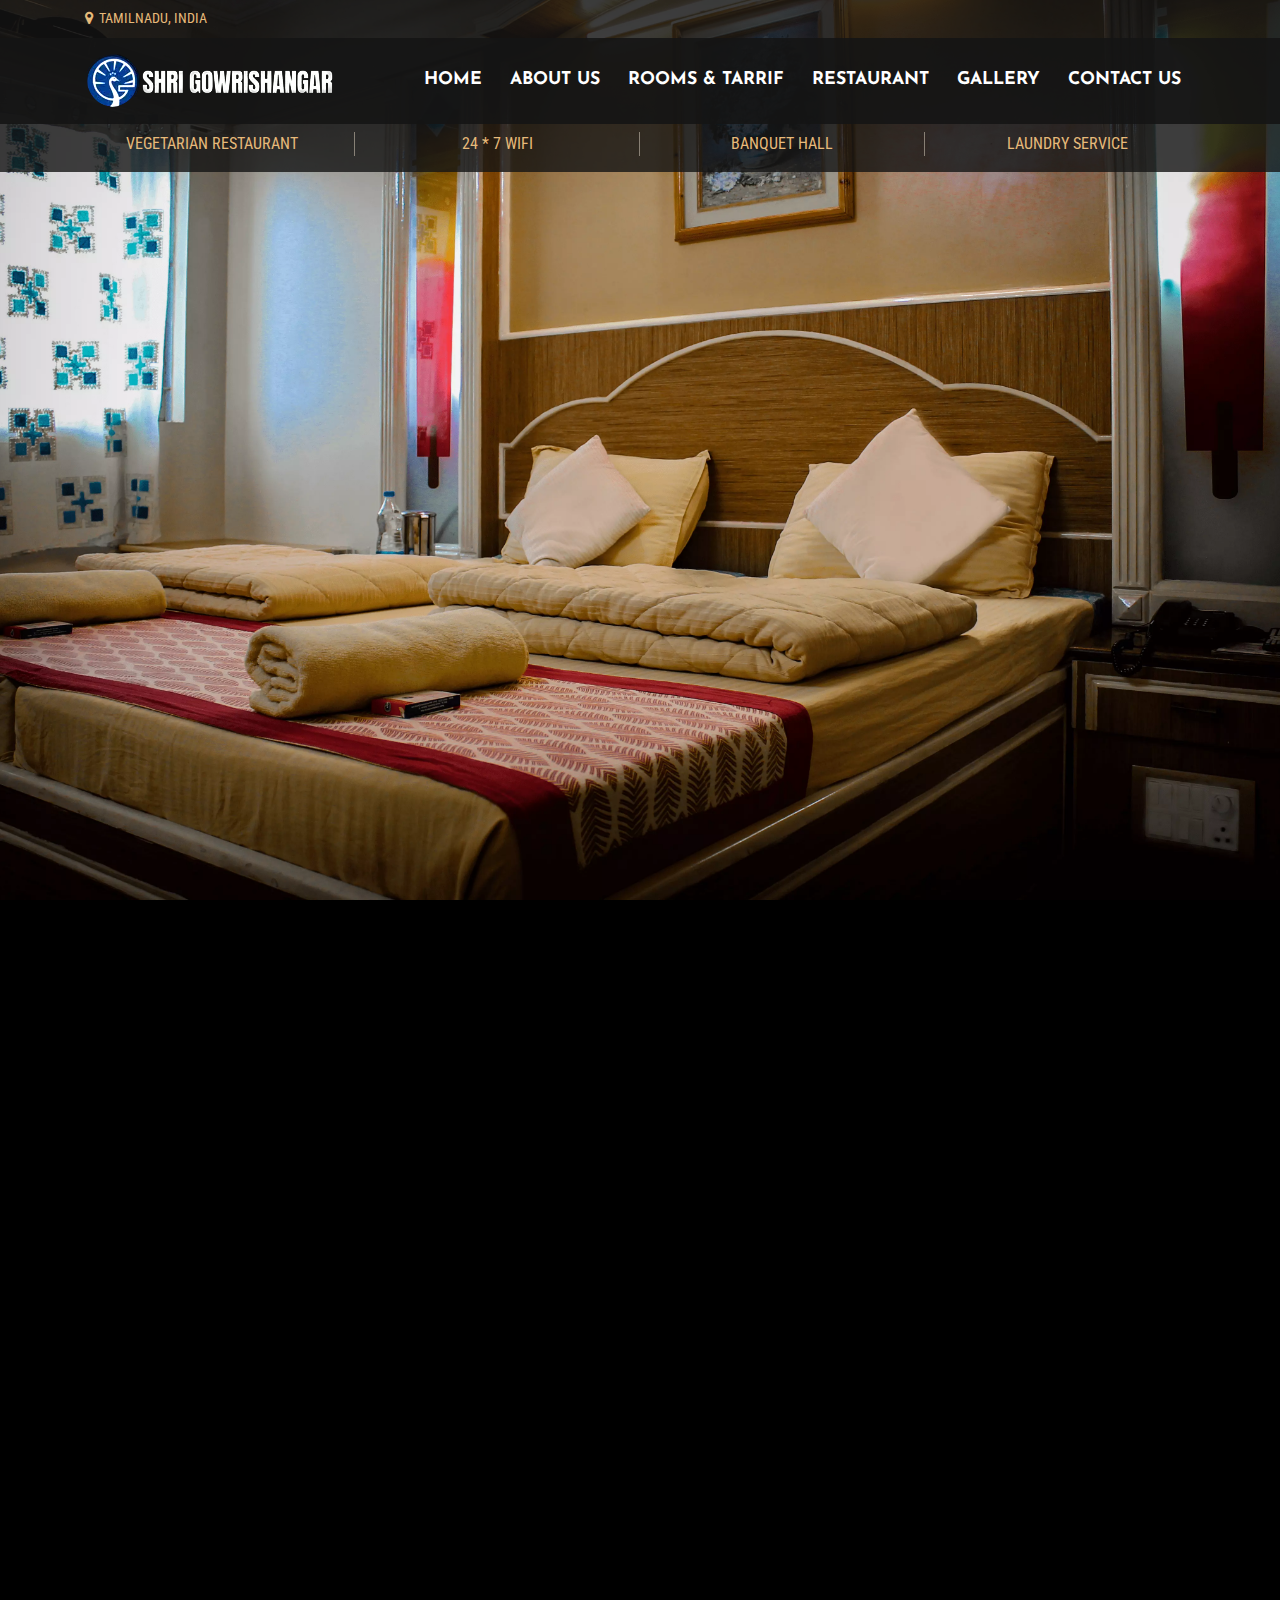
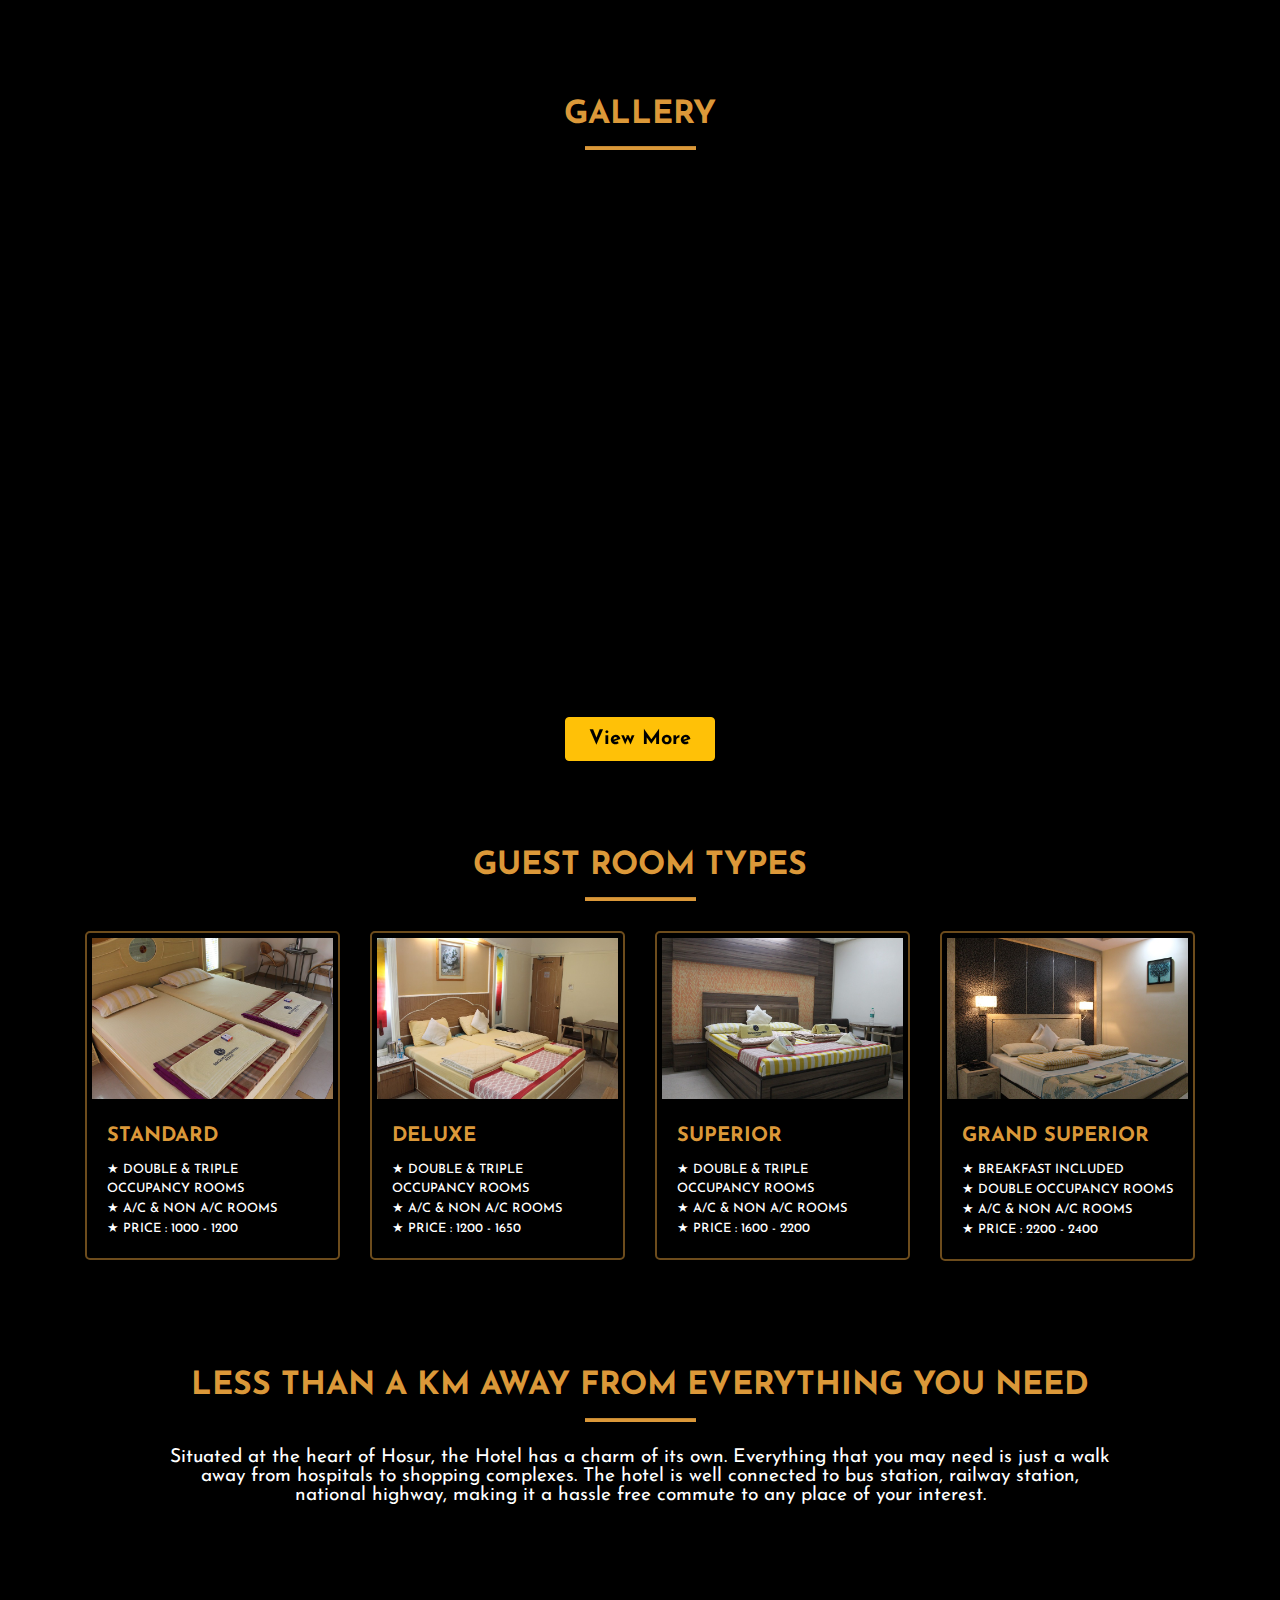
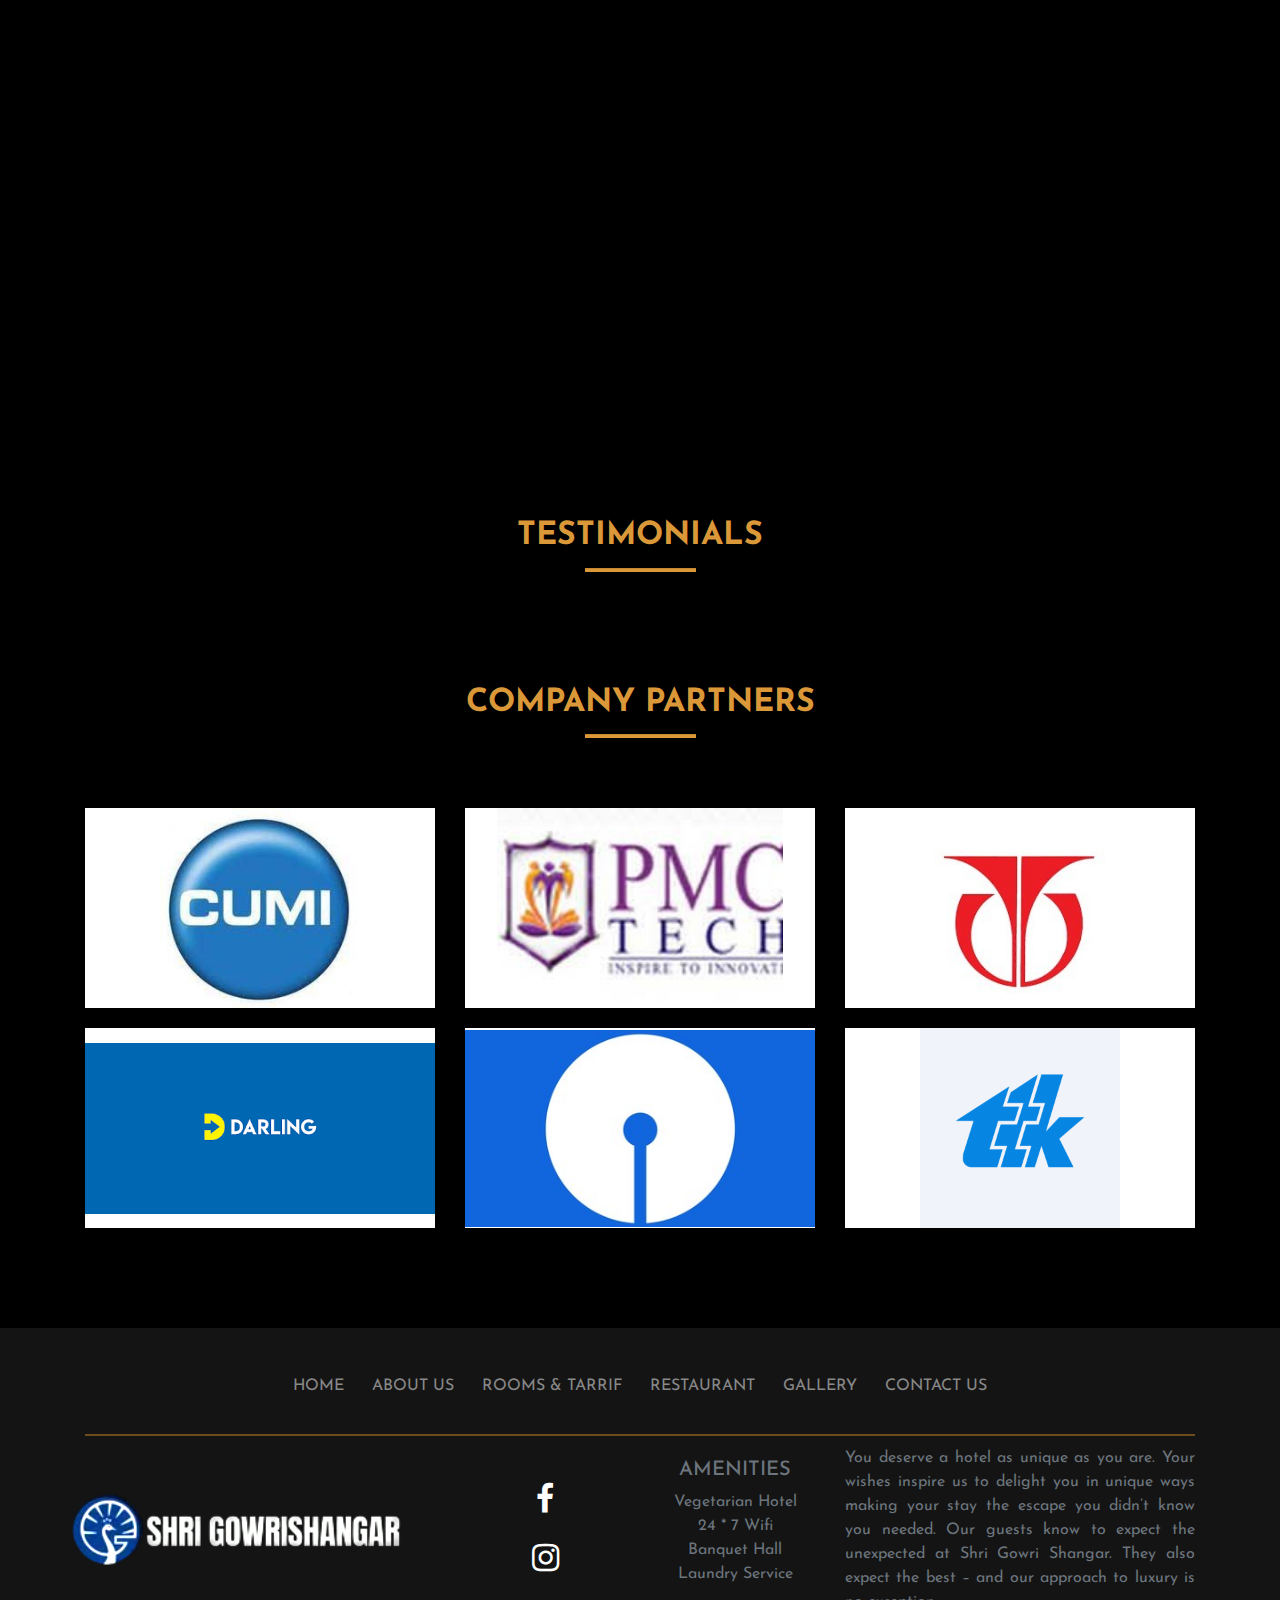
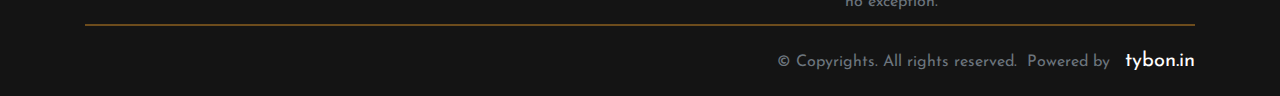
==== index.html @ 888ad671 "first" ====
<!DOCTYPE html>
<html lang="en">

	<head>
		<title>Shri Gowri Shangar Hotels</title>
		<!-- Required meta tags -->
		<meta charset="utf-8">
	    <meta name="viewport" content="width=device-width, initial-scale=1, shrink-to-fit=no">


		<!-- Bootstrap CSS -->
		<link rel="stylesheet" href="https://cdn.jsdelivr.net/npm/bootstrap@4.0.0/dist/css/bootstrap.min.css" integrity="sha384-Gn5384xqQ1aoWXA+058RXPxPg6fy4IWvTNh0E263XmFcJlSAwiGgFAW/dAiS6JXm" crossorigin="anonymous">

		<link rel="preconnect" href="https://fonts.googleapis.com">
		<link rel="preconnect" href="https://fonts.gstatic.com" crossorigin>
		<link href="https://fonts.googleapis.com/css2?family=Josefin+Sans:wght@300&family=Roboto+Condensed:ital,wght@0,300;0,400;1,700&display=swap" rel="stylesheet">

		<link rel="stylesheet" href="https://unpkg.com/swiper/swiper-bundle.min.css"/>

		<!-- External stylesheet reference -->	
		<link rel="stylesheet" href="fa/css/font-awesome.min.css">
		<link rel="stylesheet" type="text/css" href="css/index_styles.css">

		<script src="https://code.jquery.com/jquery-3.6.0.js" integrity="sha256-H+K7U5CnXl1h5ywQfKtSj8PCmoN9aaq30gDh27Xc0jk=" crossorigin="anonymous"></script>
		

		<link rel="stylesheet" href="https://cdnjs.cloudflare.com/ajax/libs/OwlCarousel2/2.3.4/assets/owl.carousel.min.css">
		<link rel="stylesheet" href="https://cdnjs.cloudflare.com/ajax/libs/OwlCarousel2/2.3.4/assets/owl.theme.default.css">
		<script src="https://cdnjs.cloudflare.com/ajax/libs/OwlCarousel2/2.2.1/owl.carousel.js"></script>

		<link href="https://unpkg.com/aos@2.3.1/dist/aos.css" rel="stylesheet">
		<script src="https://unpkg.com/aos@2.3.1/dist/aos.js"></script>


	</head>
	<script src="js/index.js"></script>
	<script> 
		$(document).ready(function () {
		var silder = $(".owl-carousel");
		silder.owlCarousel({
		autoplay: true,
		autoplayTimeout: 8000,
		autoplayHoverPause: false,
		items: 1,
		stagePadding: 20,
		center: true,
		nav: false,
		margin: 50,
		dots: true,
		loop: true,
		responsive: {
		0: { items: 1 },
		480: { items: 2 },
		575: { items: 2 },
		768: { items: 2 },
		991: { items: 3 },
		1200: { items: 4 }
		}
		});
		});
	</script> 
	<!-- onload="gettingJSON(); nav_active('home');" -->
	<body onload="gettingJSON(); nav_active('home');">

		<div class="navbar_div">
			<div class="first_layer_nav">
				<nav class="navbar navbar-dark">
					<div class="container text-uppercase">
						<div class="pull-left">
							<a class=""><i class="fa fa-map-marker" aria-hidden="true"></i>&nbsp;&nbsp;Tamilnadu, India</a>
						</div>
						<div class="pull-right">
							<a id="temp_data" class="temp_navbar"></a>
							<!-- <p id="temp_data">abcd</p> -->
						</div>
					</div>
				</nav>
			</div>	
			<div class="second_layer_nav">
				<nav class="stroke navbar navbar-expand-xl navbar-dark">
					<div class="container text-uppercase">
						<a href="index.html" class="navbar-brand"><img class="logo" src="images/Logo.JPG" alt="Shri Gowri Shangar Hotel"></a>
						<!-- <div class="pull-right">
							<a class="temp_navbar">Temperature Temperature</a>
						</div> -->
						<button class="navbar-toggler" data-toggle="collapse" data-target="#navbarNavDropdown" aria-expanded="false">
				        	<i class="fa fa-bars"></i>
				        </button>
				        <div class="collapse navbar-collapse justify-content-end" id="navbarNavDropdown">
				            <ul class="nav navbar-nav">
				                <li class="nav-item">
				                    <a id="nav1" class="nav-link" href="index.html"> Home </a>
				                </li>
				                <li class="nav-item">
				                    <a id="nav2" class="nav-link" href="about_us.html"> About Us</a>
				                </li>
				                <!-- <li class="nav-item">
				                    <a id="nav3" class="nav-link" href="#"> Rooms & Tarrif</a>
				                </li> -->
								<li class="nav-item dropdown">
									<a id="navbarDropdown" class="nav-link" href="rooms.html"> Rooms & Tarrif</a>
									<!-- <a class="nav-link " href="rooms.html" id="navbarDropdown" role="button" data-toggle="dropdown" aria-haspopup="true" aria-expanded="false">
									Rooms & Tarrif
									</a>
									<div class="dropdown-menu" aria-labelledby="navbarDropdown">
										<a class="dropdown-item" href="#">Standard</a>
										<a class="dropdown-item" href="#">Balcony</a>
										<a class="dropdown-item" href="#">Deluxe</a>
										<a class="dropdown-item" href="#">Superior</a>
										<a class="dropdown-item" href="#">Grand Superior</a>

									</div> -->
								</li>
				                <li class="nav-item">
				                    <a id="nav4" class="nav-link" href="#"> Restaurant </a>
				                </li>
				                <li class="nav-item">
				                    <a id="nav5" class="nav-link" href="gallery.html"> Gallery</a>
				                </li>
				                <li class="nav-item">
				                    <a id="nav6" class="nav-link" href="contact_us.html"> Contact Us</a>
				                </li>
				            </ul>
				        </div>

					</div>
				</nav>
			</div>	


			<div class="third_layer_nav">
				<div class="container text-uppercase">
					<div class="row">
						<div class="sec_nav col-lg-3 col-md-3 col-sm-12 col-xs-12">
							<p style="text-align: center; margin-top: 8px; border-right: 1px solid rgba(165,157,144,.75); "><b>Vegetarian Restaurant</b></p>
						</div>
						<div class="sec_nav col-lg-3 col-md-3 col-sm-12 col-xs-12">
							<p style="text-align: center; margin-top: 8px; border-right: 1px solid rgba(165,157,144,.75); "><b>24 * 7 WIFI</b></p>
						</div>
						<div class="sec_nav col-lg-3 col-md-3 col-sm-12 col-xs-12">
							<p style="text-align: center; margin-top: 8px; border-right: 1px solid rgba(165,157,144,.75); "><b>Banquet Hall</b></p>
						</div>
						<div class="sec_nav col-lg-3 col-md-3 col-sm-12 col-xs-12">
							<p style="text-align: center; margin-top: 8px;"><b>Laundry Service</b></p>
						</div>
					</div>
				</div>
			</div>

		</div>
		<!-- navbar end -->


		<div class="hero-image">
			<!-- Hero image div -->
		</div>

		<div class="section_separator">
			<!-- Just a black separator div -->
		</div>

		<div class="the-place">
			<div class="">
				<div class="row">
					<div class="col-lg-6 col-sm-12 col-md-6 col-xs-12">
						<!-- add image here -->
					</div>
					<div class="col-lg-6 col-sm-12 col-md-6 col-xs-12">
						<div class="background" data-aos="fade-left">
							<div class="text_container">
								<div class="the-place-header">
									<p>THE PERFECT PLACE FOR A PLEASANT STAY</p>
								</div>
								<div class="the-place-sub-header">
									<p>Shri Gowri Shangar Hotels is one of the best known landmarks of Hosur. With over 120 rooms and 30 years of experience, it has played host to thousands of corporate officials and family guests. Bright, clean rooms for reasonable price and good hygiene conditions makes the hotel perfect for a pleasant stay.</p>
									<p>The prime location and its proximity to the industries in and around Hosur, makes the hotel a convenient place for corporate gathering and functions. It also houses a vegetarian restaurant (Vasanth Vihaar) that serves delicious South and north Indian dishes that makes the place one of the favourite gathering destination of Hosur. The hotel has transformed and evolved through time along with Hosur.</p>
								</div>
							</div>
						</div>
					</div>					
				</div>
			</div>
		</div>

		<div class="section_separator">
			<!-- Just a black separator div -->
		</div>

		<div class="container">			
			<div class="the-rooms-header">
				<p>GALLERY</p>
				<hr class="horizontal-line" />
			</div>
		</div>

		<div class="gallery">
			<div class="container">
				<div class="row">
					<div class="col-lg-4 col-md-4 col-sm-12 col-xs-12">
						<img src="images/Compressed/hp_gallery_1.JPG" data-aos="fade-right" class="gallery-images">
					</div>
					<div class="col-lg-4 col-md-4 col-sm-12 col-xs-12">
						<img src="images/Compressed/hp_gallery_3.JPG" data-aos="fade-up" class="gallery-images">
					</div>
					<div class="col-lg-4 col-md-4 col-sm-12 col-xs-12">
						<img src="images/Compressed/hp_gallery_2.JPG" data-aos="fade-left" class="gallery-images">
					</div>
				</div>
				<div class="row">
					<div class="col-lg-4 col-md-4 col-sm-12 col-xs-12">
						<img src="images/Compressed/hp_gallery_5.JPG" data-aos="fade-right" class="gallery-images">
					</div>
					<div class="col-lg-4 col-md-4 col-sm-12 col-xs-12">
						<img src="images/Compressed/hp_gallery_6.JPG" data-aos="fade-up" class="gallery-images">
					</div>
					<div class="col-lg-4 col-md-4 col-sm-12 col-xs-12">
						<img src="images/Compressed/hp_gallery_4.JPG" data-aos="fade-left" class="gallery-images">
					</div>
				</div>
				<div class="row">
					<a  class="gallery_button" href="gallery.html"> 
						<span class="btn btn-warning gallery_more">
							View More
						</span>
					</a>
					<!-- <button class="btn gallery_more">View More</button> -->
				</div>
			</div>	
		</div>

		<div class="section_separator">
			<!-- Just a black separator div -->
		</div>

		<div class="container">			
			<div class="the-rooms-header">
				<p>GUEST ROOM TYPES</p>
				<hr class="horizontal-line" />
			</div>
		</div>

		<div class="rooms">
			<div class="container">
				<div class="row">
					<div class="col-gl-3 col-md-3 col-sm-12 col-xs-12">
						<a href="rooms.html" class="anchor-text-decoration">
						<div class="card room_types" style="width: 100%">
						  <img class="card-img-top" src="images/Compressed/standard_thumbnail.JPG" alt="Card image cap">
						  <div class="card-body">
						    <h5 class="card-title">STANDARD</h5>
						    <p class="card-text" style="margin-top: 10px;">★ DOUBLE & TRIPLE OCCUPANCY ROOMS</p>
						    <p class="card-text">★ A/C & NON A/C ROOMS</p>
						    <p class="card-text">★ PRICE : 1000 - 1200</p>
						  </div>
						</div></a>						
					</div>
					<div class="col-gl-3 col-md-3 col-sm-12 col-xs-12">
						<a href="rooms.html" class="anchor-text-decoration">
						<div class="card room_types" style="width: 100%">
						  <img class="card-img-top" src="images/Compressed/deluxe_thumbnail.JPG" alt="Card image cap">
						  <div class="card-body">
						    <h5 class="card-title">DELUXE</h5>
						    <p class="card-text" style="margin-top: 10px;">★ DOUBLE & TRIPLE OCCUPANCY ROOMS</p>
						    <p class="card-text">★ A/C & NON A/C ROOMS</p>
						    <p class="card-text">★ PRICE : 1200 - 1650</p>
						  </div>
						</div></a>						
					</div>
					<div class="col-gl-3 col-md-3 col-sm-12 col-xs-12">
						<a href="rooms.html" class="anchor-text-decoration">
						<div class="card room_types" style="width: 100%">
						  <img class="card-img-top" src="images/Compressed/superior_thumbnail.JPG" alt="Card image cap">
						  <div class="card-body">
						    <h5 class="card-title">SUPERIOR</h5>
						    <p class="card-text" style="margin-top: 10px;">★ DOUBLE & TRIPLE OCCUPANCY ROOMS</p>
						    <p class="card-text">★ A/C & NON A/C ROOMS</p>
						    <p class="card-text">★ PRICE : 1600 - 2200</p>
						  </div>
						</div></a>
					</div>
					<div class="col-gl-3 col-md-3 col-sm-12 col-xs-12">
						<a href="rooms.html" class="anchor-text-decoration">							
							<div class="card room_types" style="width: 100%">
							  <img class="card-img-top" src="images/Compressed/grand_superior_thumbnail.JPG" alt="Card image cap">
							  <div class="card-body">
							    <h5 class="card-title">GRAND SUPERIOR</h5>
							    <p class="card-text" style="margin-top: 10px;">★ BREAKFAST INCLUDED</p>
							    <p class="card-text">★ DOUBLE OCCUPANCY ROOMS</p>
							    <p class="card-text">★ A/C & NON A/C ROOMS</p>
							    <p class="card-text">★ PRICE : 2200 - 2400</p>
							  </div>
							</div>
						</a>
					</div>
				</div>
			</div>
		</div>

		<div class="section_separator">
			<!-- Just a black separator div -->
		</div>

		<div class="container">			
			<div class="the-rooms-header">
				<p>LESS THAN A KM AWAY FROM EVERYTHING YOU NEED</p>
				<hr class="horizontal-line" />
			</div>

			<div class="row">				
				<div class="the-you-need-sub-header">
					<p>Situated at the heart of Hosur, the Hotel has a charm of its own. Everything that you may need is just a walk away from hospitals to shopping complexes. The hotel is well connected to bus station, railway station, national highway, making it a hassle free commute to any place of your interest.</p>
				</div>
			</div>

			<div class="row">
				<iframe src="https://www.google.com/maps/embed?pb=!1m14!1m8!1m3!1d31133.201475004033!2d77.82893!3d12.736229!3m2!1i1024!2i768!4f13.1!3m3!1m2!1s0x0%3A0x9aae9ef255f55f93!2sShri%20Gowri%20Shangar%20Hotels!5e0!3m2!1sen!2sin!4v1648164193966!5m2!1sen!2sin" height="500" style="border:0;" allowfullscreen="" loading="lazy" referrerpolicy="no-referrer-when-downgrade" class="maps-embed"></iframe>
			</div>
		</div>

		<div class="section_separator">
			<!-- Just a black separator div -->
		</div>

		<div class="container" style="margin-top: 50px;">			
			<div class="the-rooms-header">
				<p>TESTIMONIALS</p>
				<hr class="horizontal-line" />
			</div>

			<div class="owl-carousel owl-theme mt-5">
				<div class="owl-item">
					<div class="card">
						<!-- <div class="img-card"> <img src="https://images.pexels.com/photos/1222271/pexels-photo-1222271.jpeg?auto=compress&cs=tinysrgb&dpr=1&w=500" alt=""> </div> -->
						<div class="testimonial mt-4 mb-2">Amazing food. Very good service. Very affordable price.</div>
						<div class="name">★★★★★<br><span class="testimonials_date">Sept 4, 2021</span><br>AJAY SHANKAR</div>
					</div>
				</div>
				<div class="owl-item">
					<div class="card">
						<!-- <div class="img-card"> <img src="https://images.pexels.com/photos/1024311/pexels-photo-1024311.jpeg?auto=compress&cs=tinysrgb&dpr=3&h=750&w=1260" alt=""> </div> -->
						<div class="testimonial mt-4 mb-2">Very good Atmosphere and good quality food, good hospitality and nice staffs.</div>
						<div class="name">★★★★★<br><span class="testimonials_date">Jan 2, 2021</span><br>LOKESH PRABHU</div>
					</div>
				</div>
				<div class="owl-item">
					<div class="card">
						<!-- <div class="img-card"> <img src="https://images.pexels.com/photos/1036622/pexels-photo-1036622.jpeg?auto=compress&cs=tinysrgb&dpr=1&w=500" alt=""> </div> -->
						<div class="testimonial mt-4 mb-2"> Best place to stay in Hosur. Top class service by the staffs. highly recommend for travellers. </div>
						<div class="name">★★★★<br><span class="testimonials_date">Feb 14, 2022</span><br>VISHNU VARTHAN</div>
					</div>
				</div>
				<div class="owl-item">
					<div class="card">
						<!-- <div class="img-card"> <img src="https://images.pexels.com/photos/1212984/pexels-photo-1212984.jpeg?auto=compress&cs=tinysrgb&dpr=1&w=500" alt=""> </div> -->
						<div class="testimonial mt-4 mb-2"> We had a 3 night stay to Hosur, and were very satisfied with every aspect of the hotel. </div>
						<div class="name">★★★★★<br><span class="testimonials_date">Sept 4, 2021</span><br>JOHN ABINESH</div>
					</div>
				</div>
				<div class="owl-item">
					<div class="card">
						<!-- <div class="img-card"> <img src="https://images.pexels.com/photos/1832959/pexels-photo-1832959.jpeg?auto=compress&cs=tinysrgb&dpr=1&w=500" alt=""> </div> -->
						<div class="testimonial mt-4 mb-2"> Clean and Spacious. Tasty Vegetarian Food. </div>
						<div class="name">★★★★★<br><span class="testimonials_date">May 7, 2021</span><br>JITHENDRA PRASAD</div>
					</div>
				</div>
				<div class="owl-item">
					<div class="card">
						<!-- <div class="img-card"> <img src="https://images.pexels.com/photos/718261/pexels-photo-718261.jpeg?auto=compress&cs=tinysrgb&dpr=2&h=650&w=940" alt=""> </div> -->
						<div class="testimonial mt-4 mb-2"> Excellent ambience and friendly staff. The rooms were well maintained. </div>
						<div class="name">★★★★★<br><span class="testimonials_date">March 15, 2022</span><br>JOHN VICTOR DAS</div>
					</div>
				</div>
			</div>
	
		</div>

		<div class="section_separator">
			<!-- Just a black separator div -->
		</div>

		<div class="container" style="margin-top: 50px;">			
			<div class="the-rooms-header">
				<p>COMPANY PARTNERS</p>
				<hr class="horizontal-line" />
			</div>

			<div class="swiper mySwiper">
				<div class="swiper-wrapper">
					<div class="swiper-slide row">
						<div class="swiper-slide-1"><img src="images/Compressed/LOGOS/cumi.jpeg" class="logo-images"></div>
						<div class="swiper-slide-1"><img src="images/Compressed/LOGOS/darling.png" class="logo-images"></div>
					</div>
					<div class="swiper-slide row">
						<div class="swiper-slide-1"><img src="images/Compressed/LOGOS/pmctech.jpeg" class="logo-images"></div>
						<div class="swiper-slide-1"><img src="images/Compressed/LOGOS/SBI-emblem.jpg" class="logo-images"></div>		
					</div>
					<div class="swiper-slide row">
						<div class="swiper-slide-1"><img src="images/Compressed/LOGOS/titan.jpeg" class="logo-images"></div>
						<div class="swiper-slide-1"><img src="images/Compressed/LOGOS/ttk.png" class="logo-images"></div>
					</div>
					<div class="swiper-slide row">
						<div class="swiper-slide-1"><img src="images/Compressed/LOGOS/inel.png" class="logo-images"></div>
						<div class="swiper-slide-1"><img src="images/Compressed/LOGOS/supreme.jpg" class="logo-images"></div>
					</div>
					<div class="swiper-slide row">
						<div class="swiper-slide-1"><img src="images/Compressed/LOGOS/tvs.jpg" class="logo-images"></div>
						<div class="swiper-slide-1"><img src="images/Compressed/LOGOS/tvsscl.jpg" class="logo-images"></div>
					</div>
				</div>
				<!-- <div class="swiper-pagination"></div> -->
			</div>
		</div>

		<div class="section_separator">
			<!-- Just a black separator div -->
		</div>

		<div class="footer">
			<div class="footer_layer_nav">
				<nav class="stroke navbar navbar-expand-lg navbar-dark">
					<div class="container text-uppercase">
				        <div style="margin: auto;">
				            <ul class="nav navbar-nav">
				                <li class="nav-item">
				                    <a id="footer1" class="nav-link" href="index.html"> Home </a>
				                </li>
				                <li class="nav-item">
				                    <a id="footer2" class="nav-link" href="about_us.html"> About Us</a>
				                </li>
				                <li class="nav-item">
				                    <a id="footer3" class="nav-link" href="rooms.html">Rooms & Tarrif</a>
				                </li>
				                <li class="nav-item">
				                    <a id="footer4" class="nav-link" href="#"> Restaurant </a>
				                </li>
				                <li class="nav-item">
				                    <a id="footer5" class="nav-link" href="gallery.html"> Gallery</a>
				                </li>
				                <li class="nav-item">
				                    <a id="footer6" class="nav-link" href="contact_us.html"> Contact Us</a>
				                </li>
				            </ul>
				        </div>

					</div>
				</nav>
			</div>
			<!-- style="border: 1px solid yellow;" -->
			<div class="container">
				<hr style="margin: 0px; width: 100%; border-top: 2px solid #6d4c1c;">
				<div class="row" style="margin-bottom:10px; margin-top:10px; text-align: center;">
					<div style="padding:0px; margin: auto;" class="col-lg-4 col-md-12 col-sm-12 col-xs-12">
						<a href="index.html" class="navbar-brand"><img class="footer_logo" src="images/Logo.JPG" alt="Shri Gowri Shangar Hotel"></a>
					</div>
					<div style="margin: auto;" class="col-lg-2 col-md-12 col-sm-12 col-xs-12">
						<div class="social_media_icons row">
							<div class="text-center col-lg-12 col-md-12 col-sm-12 col-xs-12">
								<a href="#" class="fa fa-facebook fa-2x"></a>
							</div>
						</div>
						<br>
						<div class="social_media_icons row">
							<div class="text-center col-lg-12 col-md-12 col-sm-12 col-xs-12">
								<a href="#" class="fa fa-instagram fa-2x"></a>
							</div>
						</div>
					</div>
					<div style="margin: auto;" class="col-lg-2 col-md-12 col-sm-12 col-xs-12">
						<!-- Links -->
				        <h5 class="text-muted text-uppercase">Amenities</h5>
				        <ul class="list-unstyled">
				          <li>
				            <p style="margin: auto;" class="text-muted">Vegetarian Hotel</p>
				          </li>
				          <li>
				            <p style="margin: auto;" class="text-muted">24 * 7 Wifi</p>
				          </li>
				          <li>
				            <p style="margin: auto;" class="text-muted">Banquet Hall</p>
				          </li>
				          <li>
				            <p style="margin: auto;" class="text-muted">Laundry Service</p>
				          </li>
				        </ul>
					</div>
					<div style="text-align: justify;" class="col-lg-4 col-md-12 col-sm-12 col-xs-12">
						<!-- <h5 class="text-uppercase text-muted font-weight-bold">Footer text 1</h5> -->
						<p style="margin: auto;" class="text-muted">You deserve a hotel as unique as you are. Your wishes inspire us to delight you in unique ways making your stay the escape you didn’t know you needed. Our guests know to expect the unexpected at Shri Gowri Shangar. They also expect the best – and our approach to luxury is no exception.</p>
					</div>
				</div>
				<hr style="margin-top:10px; margin-bottom:10px; width: 100%; border-top: 2px solid #6d4c1c;">
				<div class="row">
					<div class="text-center col-lg-2 col-md-2 col-sm-12 col-xs-12">
					</div>
					<div class="text-center col-lg-4 col-md-4 col-sm-12 col-xs-12">

					</div>
					<div class="text-right col-lg-6 col-md-6 col-sm-12 col-xs-12">
						<p style="margin-left: auto; margin-right: auto; margin-top: 10px; margin-bottom: 10px;" class="medium text-muted">&copy; Copyrights. All rights reserved.&nbsp;&nbsp;Powered by&nbsp;&nbsp;&nbsp;<a class="tybon" target="_blank" href="https://www.tybon.in">tybon.in</a></p>
					</div>
				</div>	
			</div>
		</div>

		 <!-- Optional JavaScript -->
	    <!-- jQuery first, then Popper.js, then Bootstrap JS -->
<!-- 	    <script src="https://code.jquery.com/jquery-3.2.1.slim.min.js" integrity="sha384-KJ3o2DKtIkvYIK3UENzmM7KCkRr/rE9/Qpg6aAZGJwFDMVNA/GpGFF93hXpG5KkN" crossorigin="anonymous"></script> -->
		<script src="https://unpkg.com/swiper/swiper-bundle.min.js"></script>
		<script>
	      var swiper = new Swiper(".mySwiper", {
	        slidesPerView: 3,
	        spaceBetween: 30,
			loop: true,
        	loopFillGroupWithBlank: true,
	        autoplay: {
	          delay: 2500,
	          disableOnInteraction: false,
	        },
	        pagination: {
	          el: ".swiper-pagination",
	          clickable: true,
	        },
	      });
	    </script>
	    <script src="https://cdn.jsdelivr.net/npm/popper.js@1.12.9/dist/umd/popper.min.js" integrity="sha384-ApNbgh9B+Y1QKtv3Rn7W3mgPxhU9K/ScQsAP7hUibX39j7fakFPskvXusvfa0b4Q" crossorigin="anonymous"></script>
	    <script src="https://cdn.jsdelivr.net/npm/bootstrap@4.0.0/dist/js/bootstrap.min.js" integrity="sha384-JZR6Spejh4U02d8jOt6vLEHfe/JQGiRRSQQxSfFWpi1MquVdAyjUar5+76PVCmYl" crossorigin="anonymous"></script>
		<script src="https://unpkg.com/aos@2.3.1/dist/aos.js"></script>
		<script>
			AOS.init();
		  </script>
	</body>

</html>
---- css/index_styles.css ----
@import url('https://fonts.googleapis.com/css2?family=Josefin+Sans:wght@500;700&display=swap');
body, html 
{
  font-family: 'Josefin Sans', sans-serif;
  background-color: black;
  width:100%;
  overflow-x:hidden;
}


/* The hero image */
.hero-image 
{
  /* Use "linear-gradient" to add a darken background effect to the image (photographer.jpg). This will make the text easier to read */
  /*background-image: linear-gradient(rgba(0, 0, 0, 0.5), rgba(0, 0, 0, 0.5)), url("images/Hero.jpg");*/
  background-image: url("images/Hero.jpg");

  /* Set a specific height */
  height: 100vh;

  /* Position and center the image to scale nicely on all screens */
  background-position: center;
  background-repeat: no-repeat;
  background-size: cover;
  position: relative;
}



.sec_nav
{
  padding: 0px !important;
  border-left: 0px !important;
  border-right: 0px !important;
}

.navbar_div
{
  position: absolute;
  /* overflow: hidden; */
  z-index: 1;

  width: 100%;
}

.second_layer_nav.navbar
{
  padding: 0px;
}

.first_layer_nav
{
    font-family: 'Roboto Condensed', sans-serif;
    font-weight: 400;
    text-transform: none;
    font-size: 0.9rem;

    /*color: rgba(165,157,144,.75) !important;*/
    color: #e7ba7a !important;
    background-color: rgba(20,20,20,.8) !important;
}

.second_layer_nav
{
    font-family: 'Josefin Sans', sans-serif;
    font-weight: 700;
    text-transform: none;
    font-size: 1.1rem;

    color: white !important;
    background-color: rgba(20,20,20,.98) !important;
}

.second_layer_nav .nav-link
{
  color: white !important;
}

.second_layer_nav .dropdown-item, .dropdown-menu
{
  background-color: black;
  color: white;
}


img.logo {
   filter: brightness(120%);
}

/* stroke */
nav.stroke ul li a
{
  position: relative;
}

nav.stroke ul li a:after
{
  position: absolute;
  /*bottom: 0;*/
  top: 0;
  left: 0;
  right: 0;
  margin: auto;
  width: 0%;
  content: '.';
  color: transparent;
  /*#AD854D*/
  background: #db9839;
  height: 3px;
}

nav.stroke ul li a:hover:after
{
  width: 100%;
}

nav.stroke ul li a:hover
{
    color: #db9839 !important;
}

nav.stroke ul li
{
  margin-left: 6px;
  margin-right: 6px;
}


nav.stroke ul li a.active_nav_link
{
    color: #db9839 !important;
}

nav.stroke ul li a.active_nav_link:after
{
  position: absolute;
  /*bottom: 0;*/  
  top: 0;
  left: 0;
  right: 0;
  margin: auto;
  width: 0%;
  content: '.';
  color: transparent;
  /*#AD854D*/
  background: #db9839;
  height: 3px;
}

nav.stroke ul li a.active_nav_link:after
{
  width: 100%;
}


.third_layer_nav
{
    font-family: 'Roboto Condensed', sans-serif;
    font-weight: 300;
    text-transform: none;
    font-size: 1rem;

    /*color: rgba(165,157,144,.75) !important;*/
    color: #e7ba7a !important;
    background-color: rgba(20,20,20,.8) !important;

    padding: 0px;
    width: 100%;
}


.footer
{
  color: white !important;
  background-color: rgba(20,20,20,.98) !important;
  padding: 10px;
}

.footer_layer_nav
{ 
    font-family: 'Josefin Sans', sans-serif;
    font-weight: 400;
    text-transform: none;
    font-size: 1rem;

    padding-top: 20px; 
    padding-bottom: 20px;  

}


img.footer_logo
{
  filter: brightness(120%);
  height: 80px;
  padding: 0px;
}


.tybon
{
  color: white   !important;
  background-color: transparent;
  text-decoration: none;

  font-size: 20px;
  font-weight: 400;

  margin: auto;
}

/* ul{
  position: fixed !important;
  right: 0;
  left: auto;
  z-index: 999999;
} */


 .tybon:hover
 {
  color: #db9839 !important;
  text-decoration: none;
 }


.fa-facebook, .fa-instagram

{
  color: white !important;
}

.fa-facebook:hover, .fa-instagram:hover 
 {
  color: #db9839 !important;
  text-decoration: none;
 }



/* The hero image */
.hero-image 
{
  /* Use "linear-gradient" to add a darken background effect to the image (photographer.jpg). This will make the text easier to read */
  /*background-image: linear-gradient(rgba(0, 0, 0, 0.5), rgba(0, 0, 0, 0.5)), url("images/Hero.jpg");*/
  background-image: url("images/Hero.jpg");

  /* Set a specific height */
  height: 100vh;

  /* Position and center the image to scale nicely on all screens */
  background-position: center;
  background-repeat: no-repeat;
  background-size: cover;
  position: relative;
}



.centering {
  text-align: center;
}


.section_separator
{
  height: 50px;
  background-color: black;
}


/*styling for the place starts here*/

.the-place {
  background-image: url("images/elevation.jpg"); 
  background-repeat: no-repeat;
  background-position: center;
  background-size: cover;
  position: relative;
  height: 700px;
  max-width: 100%;
}

@media screen and (min-width: 769px) {

  .background
{
  height: 1px;
  width: 500px;
  margin-top: 100px;
  margin-left: 150px;
}

.text_container
{
  padding: 20px;
  background-color: rgba(0, 0, 0, 0.1);
  border-radius: 5px;
  backdrop-filter: blur(5px);
}

  .the-place-header {
    font-size: 2rem;
    line-height: 0.95;
    margin-top: 10px;
    color: white;
    font-family: 'Josefin Sans', sans-serif;
    font-weight: 700;
    text-shadow: 1px 1px black;
  }

  .the-place-sub-header {
    font-family: 'Josefin Sans', sans-serif;
    font-weight: 400;
    color: white; 
    font-size: 1.2rem;
    line-height: 1.2;  
    text-shadow: 1px 1px black;
  }
}
@media screen and (max-width: 768px) {

  .background
{
  margin: auto;
  height: 1px;
  width: 90%;
}

.text_container
{
  padding: 20px;
  background-color: rgba(0, 0, 0, 0.1);
  border-radius: 5px;
  backdrop-filter: blur(5px);
}

  .the-place-header {
    font-size: 2rem;
    line-height: 0.95;
    margin-top: 10px;
    color: white;
    font-family: 'Josefin Sans', sans-serif;
    font-weight: 700;
    text-shadow: 1px 1px black;
  }

  .the-place-sub-header {
    font-family: 'Josefin Sans', sans-serif;
    font-weight: 400;
    color: white; 
    font-size: 1.2rem;
    line-height: 1.2;  
    text-shadow: 1px 1px black;
  }
}

.gallery {
  margin-top: 30px;
  margin-bottom: 30px;
}

.gallery-images {
  width: 100%;
  box-shadow: 0 0 10px 15px rgb(0, 0, 0, 0.2);
  border-radius: 5px;
  margin-bottom: 30px;
}

.gallery_more, .gallery_more:hover
{
  display: block;
  width: 150px;
  max-width: 100%;
  margin: 10px auto;
  overflow: hidden;
  position: relative;
  /*transform: translatez(0);*/
  text-decoration: none;
  box-sizing: border-box;
  /* font-family: 'Josefin Sans', sans-serif; */
  font-weight: 700;
  font-size: 20px;
  box-shadow: 0 9px 18px rgba(0,0,0,0.2);
  color: black;
  text-align: center;
  /* background: #db9839; */
}

.gallery_button
{
  margin: auto;
}

.instagram {
  text-align: center;
  border-radius: 10px;
  padding: 20px;
  color: black;
  background: #db9839;
}

.card {
  border-radius: 5px;
  margin-bottom: 10px;
  background: #202020;
}

.card-img-top {
  padding: 5px;
  border-radius: 5px;
}


.card-title {
  font-family: 'Josefin Sans', sans-serif;
  font-weight: 700;
  color: #db9839;
}

.card-text {
  font-size: 0.8rem; 
  font-family: 'Josefin Sans', sans-serif;
  font-weight: 500;
  margin-top: -15px;
  color: white;
}

.room_types
{
  background-color: black;
    /* border: 1px solid #e7ba7a; */
    border: 2px solid 	#6d4c1c;
    transition: transform .2s;
}

@media screen and (max-width: 768px) {
  .room_types
  {
    background-color: black;
      /* border: 1px solid #e7ba7a; */
      border: 5px solid 	#6d4c1c;
      transition: transform .2s;
      margin-bottom: 30px;
  }

}

.room_types:hover
{
  transform: scale(1.05);
  box-shadow: rgba(255, 255, 255, 1) 0.1px 0.1px 2px;
  
}

@media screen and (min-width: 769px) {
  .the-rooms-header {
    font-size: 2rem;
    line-height: 0.95;
    color: #db9839;
    font-family: 'Josefin Sans', sans-serif;
    font-weight: 700;
    text-align: center;

  }
  .rooms {
    margin-top: 30px;
    margin-bottom: 50px;
  }
}
@media screen and (max-width: 768px) {
  .the-rooms-header {
    font-weight: bolder;
    font-size: 1.8rem;
    line-height: 0.95;
    font-family: 'Josefin Sans', sans-serif;
    font-weight: 700;
    color: #db9839;
    text-align: center;
  }
  .rooms {
    margin-top: 30px;
    margin-bottom: 50px;
  }
}

.horizontal-line {
  width: 10%;
  margin-left: auto;
  margin-right: auto;
  height: 3px;
  background:  #db9839;
}

.anchor-text-decoration {
  text-decoration: none !important;
  color: black;
}

.the-you-need-sub-header {
  font-size: 1.2rem;
  line-height: 1; 
  color: white;
  text-align: center;
  margin-top: 10px;
  padding-left: 100px;
  padding-right: 100px;
}

@media screen and (max-width: 768px) 
{
  .the-you-need-sub-header {
    font-size: 1.2rem;
    line-height: 1; 
    color: white;
    text-align: center;
    margin-top: 10px;
    padding-left: 30px;
    padding-right: 30px;
    margin-bottom: 30px;
  }
}

.maps-embed {
  margin: auto;
  width: 90%;
  border-radius: 5px;
}


@media screen and (min-width: 769px) {
  /* .testimonials {

  } */

  .testimonials-title {
    color: #db9839;    
    font-family: 'Josefin Sans', sans-serif;
    font-weight: 700;
    font-size: 1.8rem;
  }

  /* .testimonials-sub-title {

  } */
}
@media screen and (max-width: 768px) {
  /* .testimonials {

  } */

  .testimonials-title {
    color: #db9839;    
    font-family: 'Josefin Sans', sans-serif;
    font-weight: 700;
    font-size: 1rem;
  }

  /* .testimonials-sub-title {
    
  } */
  
}

/*swiper styles */
.swiper 
{
  width: 100%;
  height: 100%;
  margin-top: 50px;
  margin-bottom: 50px;
}

.swiper-slide-1
{
  text-align: center;
  font-size: 18px;
  background: #fff;

  /* Center slide text vertically */
  display: -webkit-box;
  display: -ms-flexbox;
  display: -webkit-flex;
  display: flex;
  -webkit-box-pack: center;
  -ms-flex-pack: center;
  -webkit-justify-content: center;
  justify-content: center;
  -webkit-box-align: center;
  -ms-flex-align: center;
  -webkit-align-items: center;
  align-items: center;

  margin-top: 20px;
  width: 350px !important;
}

.swiper-slide-1 img {
  display: block;
  height: 200px;
  width: 100%;
  object-fit: contain;
}

.swiper-slide {
  text-align: center;
  font-size: 18px;
  margin-left: auto;
  /* Center slide text vertically */
  display: -webkit-box;
  display: -ms-flexbox;
  display: -webkit-flex;
  display: flex;
  -webkit-box-pack: center;
  -ms-flex-pack: center;
  -webkit-justify-content: center;
  justify-content: center;
  -webkit-box-align: center;
  -ms-flex-align: center;
  -webkit-align-items: center;
  align-items: center;
}

@media screen and (max-width: 768px)
{
  .swiper-slide-1 img {
    display: block;
    height: 100px;
    width: 100%;
    object-fit: contain;
  }
}


.owl-carousel .owl-item {
  transition: all 0.3s ease-in-out
}

.owl-carousel .owl-item .card {
  padding: 10px;
  position: relative;
  background-color: black;
  border: 2px solid #6d4c1c;
  text-align: center;
}

@media screen and (max-width: 768px)
{
  .owl-carousel .owl-item .card {
    padding: 10px;
    position: relative;
    background-color: black;
    border: 5px solid #6d4c1c;
    text-align: center;
  }
}

.owl-carousel .owl-stage-outer {
  overflow-y: auto !important;
  padding-bottom: 10px;
}

.owl-carousel .owl-item img {
  height: 200px;
  object-fit: cover;
  border-radius: 6px;
}

.owl-carousel .owl-item .card .name {
  /* position: absolute;
  bottom: -20px; */
  /* left: 33%; */
  text-align: center;
  color: #db9839; 
  font-size: 1.1rem;
  font-weight: 600;
  background-color: black;
  padding: 0.3rem 0.4rem;
  border-radius: 5px;
  /* box-shadow: 2px 3px 15px #3c405a */
}

.owl-carousel .owl-item .card {
  opacity: 0.2;
  transform: scale3d(0.8, 0.8, 0.8);
  transition: all 0.3s ease-in-out
}

.owl-carousel .owl-item.active.center .card {
  opacity: 1;
  transform: scale3d(1, 1, 1)
}

.owl-carousel .owl-dots {
  display: inline-block;
  width: 100%;
  text-align: center
}

.owl-theme .owl-dots .owl-dot span {
  height: 20px;
  background: black !important;
  border: 1px solid #db9839 !important;
  border-radius: 2px !important;
  opacity: 0.8
}

.owl-theme .owl-dots .owl-dot.active span,
.owl-theme .owl-dots .owl-dot:hover span {
  height: 13px;
  width: 13px;
  opacity: 1;
  transform: translateY(2px);
  background: #db9839 !important;
}

@media(min-width: 480.6px) and (max-width: 575.5px) {
  .owl-carousel .owl-item .card .name {
      left: 24%
  }
}

@media(max-width: 360px) {
  .owl-carousel .owl-item .card .name {
      left: 30%
  }
}



.testimonial
{
  font-size: 1.2rem;
  color: white;
  margin-top: 10px !important;
  margin-bottom: 60px !important;
}

.testimonials_date
{
  font-size: 0.8rem;
}
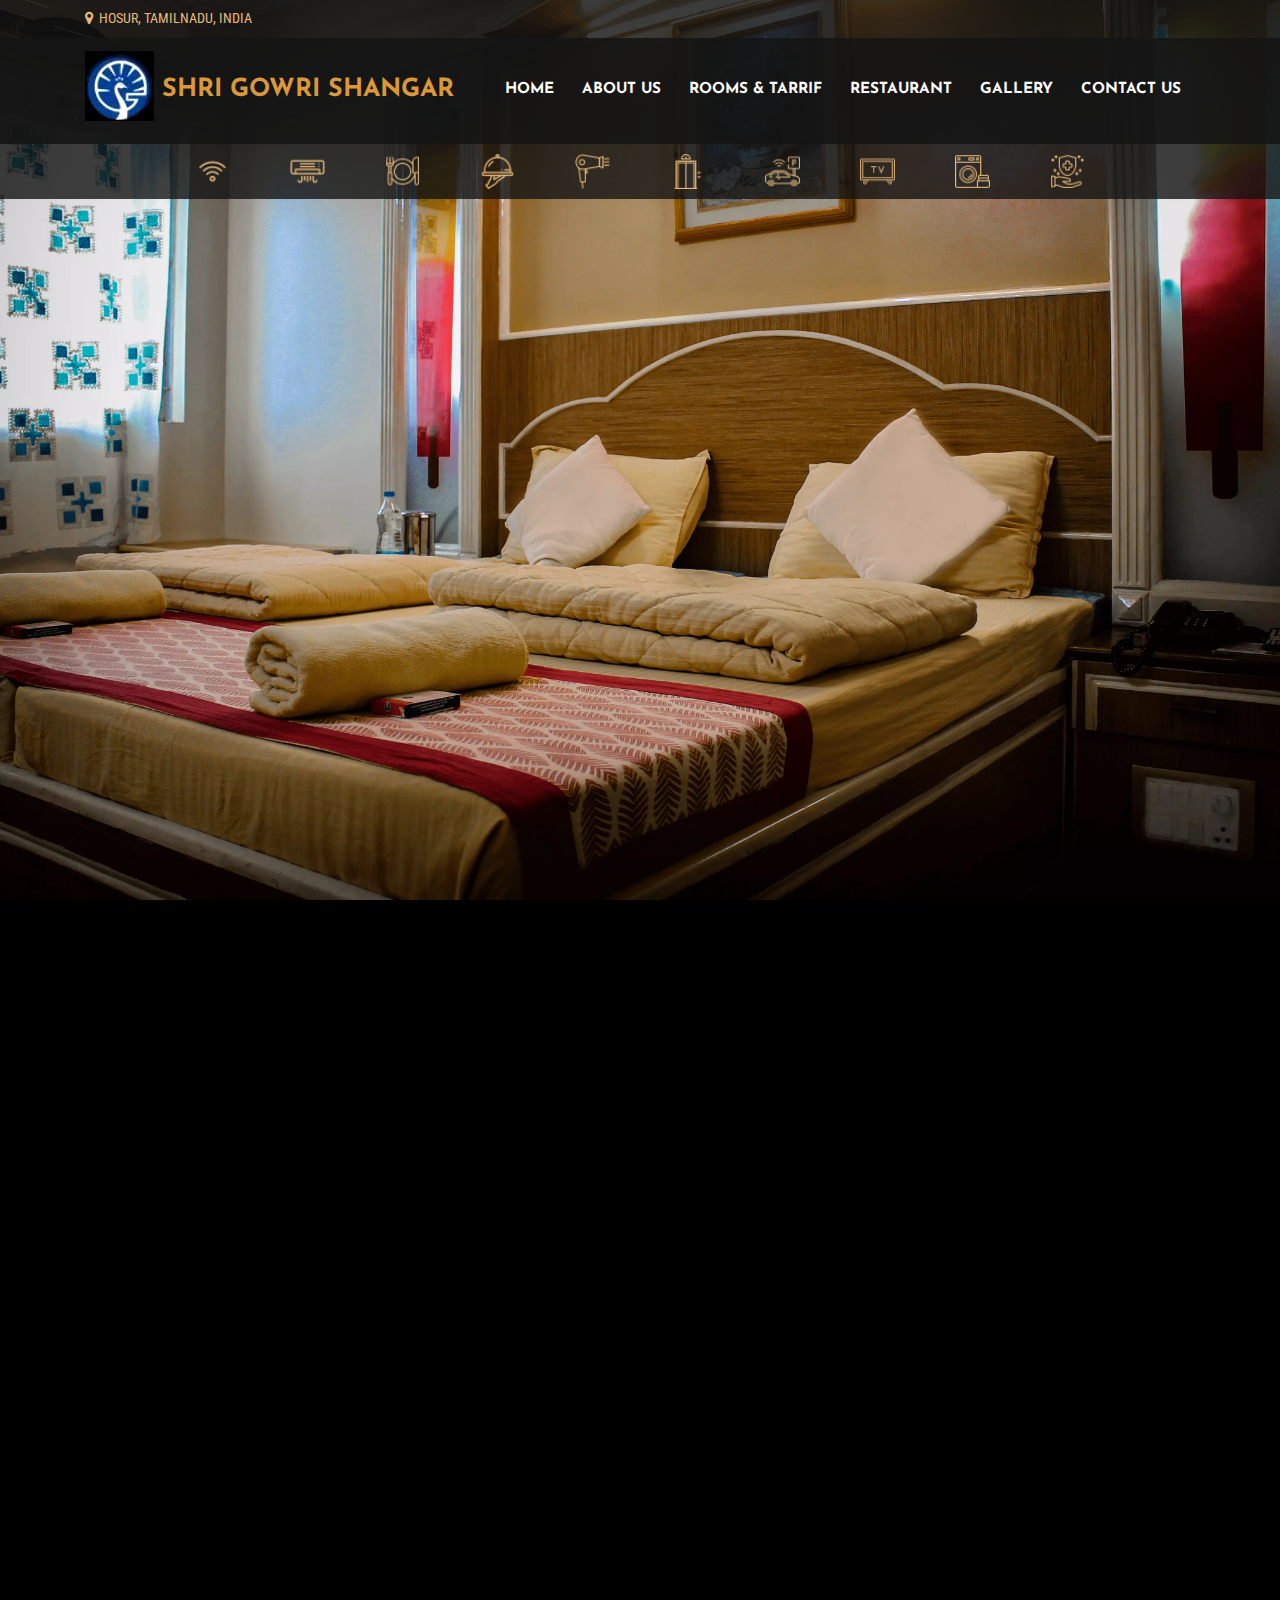
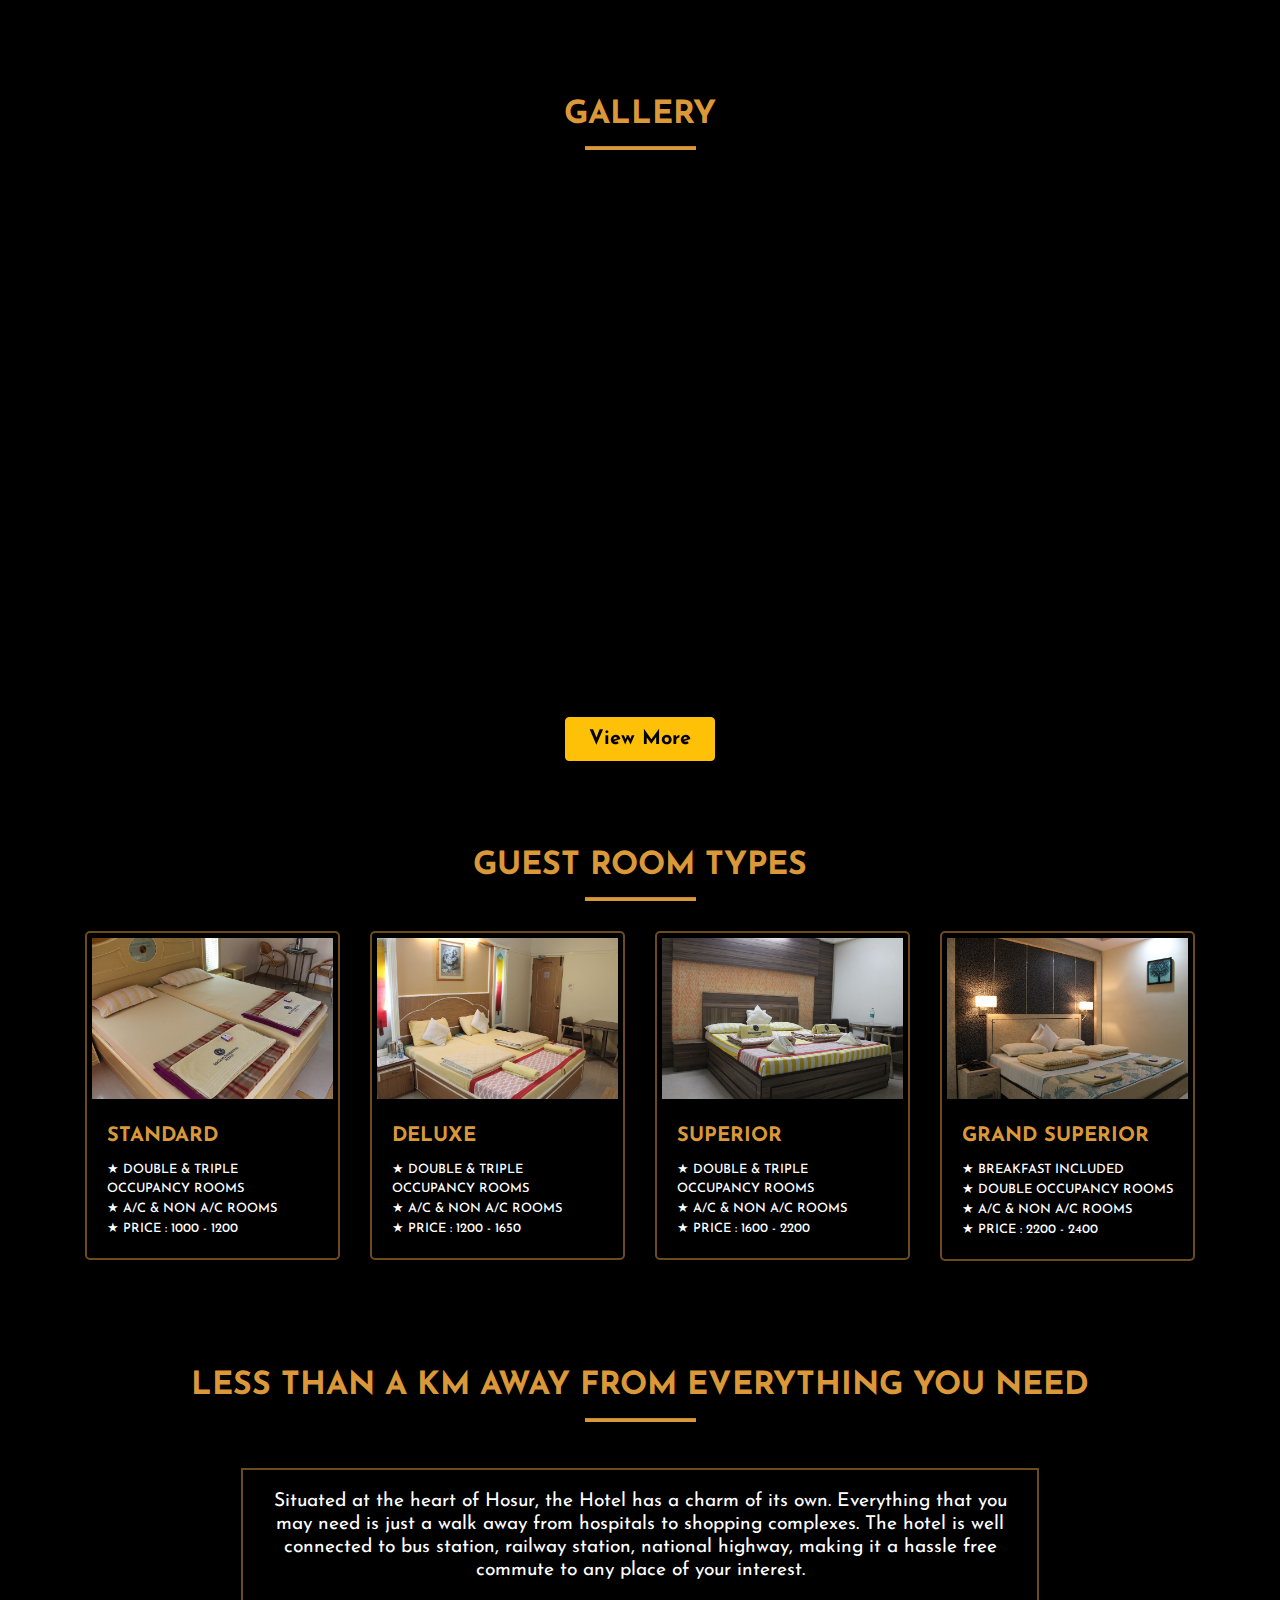
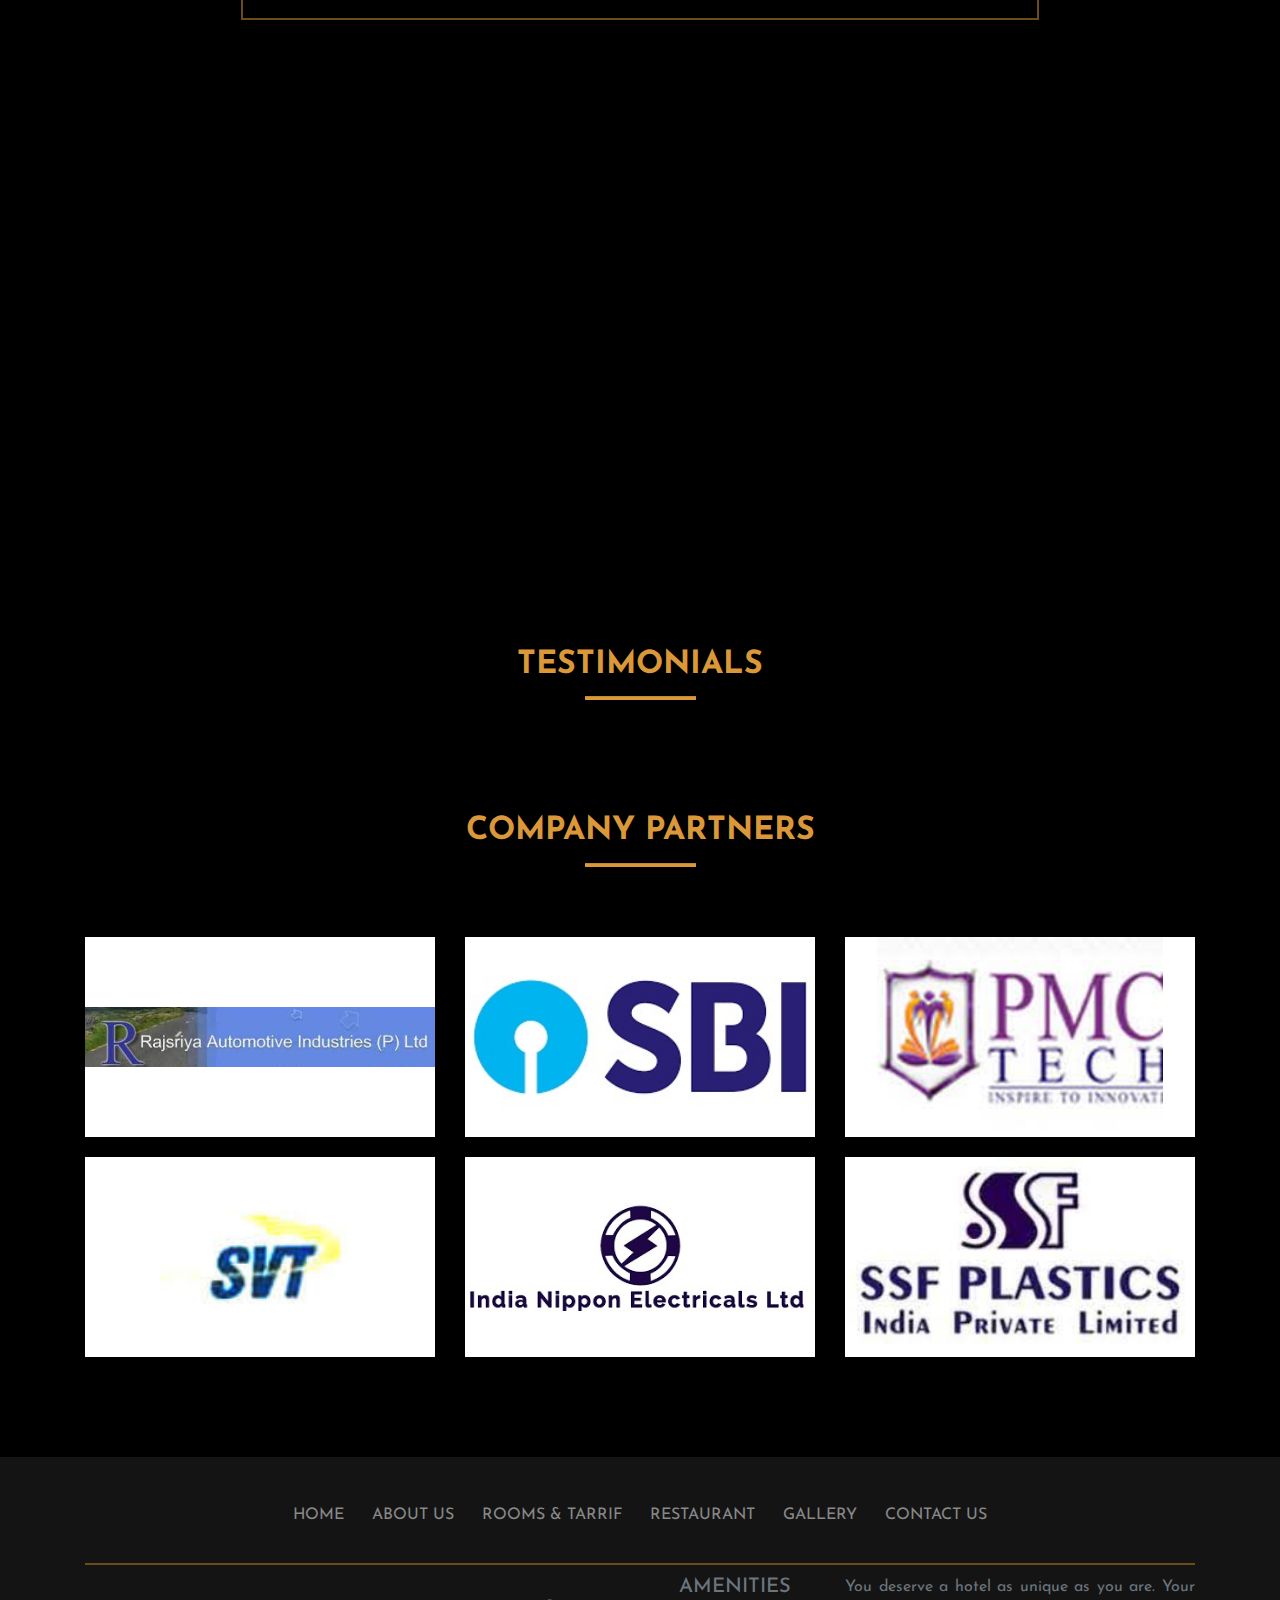
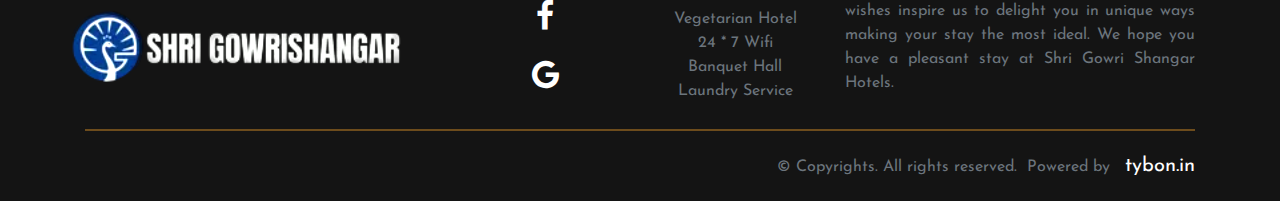
==== commit e47d6389: "edits" ====
--- a/index.html
+++ b/index.html
@@ -61,14 +61,14 @@
 		});
 	</script> 
 	<!-- onload="gettingJSON(); nav_active('home');" -->
-	<body onload="gettingJSON(); nav_active('home');">
+	<body onload="gettingJSON(); nav_active('home'); scroll_to_id('scroll_here_now');">
 
 		<div class="navbar_div">
 			<div class="first_layer_nav">
 				<nav class="navbar navbar-dark">
 					<div class="container text-uppercase">
 						<div class="pull-left">
-							<a class=""><i class="fa fa-map-marker" aria-hidden="true"></i>&nbsp;&nbsp;Tamilnadu, India</a>
+							<a class=""><i class="fa fa-map-marker" aria-hidden="true"></i>&nbsp;&nbsp;Hosur, Tamilnadu, India</a>
 						</div>
 						<div class="pull-right">
 							<a id="temp_data" class="temp_navbar"></a>
@@ -80,7 +80,7 @@
 			<div class="second_layer_nav">
 				<nav class="stroke navbar navbar-expand-xl navbar-dark">
 					<div class="container text-uppercase">
-						<a href="index.html" class="navbar-brand"><img class="logo" src="images/Logo.JPG" alt="Shri Gowri Shangar Hotel"></a>
+						<a href="index.html" class="navbar-brand"><img class="logo" src="images/Logo_Head.JPG" alt="Shri Gowri Shangar Hotel"> SHRI GOWRI SHANGAR</a>
 						<!-- <div class="pull-right">
 							<a class="temp_navbar">Temperature Temperature</a>
 						</div> -->
@@ -99,7 +99,7 @@
 				                    <a id="nav3" class="nav-link" href="#"> Rooms & Tarrif</a>
 				                </li> -->
 								<li class="nav-item dropdown">
-									<a id="navbarDropdown" class="nav-link" href="rooms.html"> Rooms & Tarrif</a>
+									<a id="navbarDropdown" class="nav-link" href="rooms.html?type=standard"> Rooms & Tarrif</a>
 									<!-- <a class="nav-link " href="rooms.html" id="navbarDropdown" role="button" data-toggle="dropdown" aria-haspopup="true" aria-expanded="false">
 									Rooms & Tarrif
 									</a>
@@ -131,18 +131,58 @@
 
 			<div class="third_layer_nav">
 				<div class="container text-uppercase">
-					<div class="row">
-						<div class="sec_nav col-lg-3 col-md-3 col-sm-12 col-xs-12">
-							<p style="text-align: center; margin-top: 8px; border-right: 1px solid rgba(165,157,144,.75); "><b>Vegetarian Restaurant</b></p>
-						</div>
-						<div class="sec_nav col-lg-3 col-md-3 col-sm-12 col-xs-12">
-							<p style="text-align: center; margin-top: 8px; border-right: 1px solid rgba(165,157,144,.75); "><b>24 * 7 WIFI</b></p>
-						</div>
-						<div class="sec_nav col-lg-3 col-md-3 col-sm-12 col-xs-12">
-							<p style="text-align: center; margin-top: 8px; border-right: 1px solid rgba(165,157,144,.75); "><b>Banquet Hall</b></p>
-						</div>
-						<div class="sec_nav col-lg-3 col-md-3 col-sm-12 col-xs-12">
-							<p style="text-align: center; margin-top: 8px;"><b>Laundry Service</b></p>
+					<div class="row mobile_view_icons">
+						<div class="col-lg-5 col-md-5 col-sm-12 col-xs-12">
+							<img title="Free Wifi" src="images/icons/wifi.png" class="icons_navbar" alt="ac">
+							<img title="AC / Non-AC rooms" src="images/icons/ac.png" class="icons_navbar" alt="ac">
+							<img title="Vegetarian Restaurant" src="images/icons/dinner.png" class="icons_navbar" alt="restaurant">
+							<img title="Room Service" src="images/icons/food-service.png" class="icons_navbar" alt="room service">
+							<img title="Hair Dryer" src="images/icons/hairdryer.png" class="icons_navbar" alt="hair dryer">
+						</div>
+						<div class="col-lg-5 col-md-5 col-sm-12 col-xs-12">
+							<img title="24/7 Elevator service" src="images/icons/elevator.png" class="icons_navbar" alt="ac">
+							<img title="Parking Available" src="images/icons/parking.png" class="icons_navbar" alt="restaurant">
+							<img title="Television" src="images/icons/television.png" class="icons_navbar" alt="room service">
+							<img title="Laundry Service" src="images/icons/washing-machine.png" class="icons_navbar" alt="hair dryer">
+							<img title="Safe and Hygienic" src="images/icons/safe.png" class="icons_navbar" alt="Hygienic">
+						</div>
+					</div>
+					<div class="row screen_view_icons">
+						<div class="col-lg-1 col-md-1 col-sm-1 col-xs-1">
+
+						</div>
+						<div class="col-lg-1 col-md-1 col-sm-1 col-xs-1">
+							<img title="Free Wifi" src="images/icons/wifi.png" class="icons_navbar" alt="ac">
+						</div>
+						<div class="col-lg-1 col-md-1 col-sm-1 col-xs-1">
+							<img title="AC / Non-AC rooms" src="images/icons/ac.png" class="icons_navbar" alt="ac">
+						</div>
+						<div class="col-lg-1 col-md-1 col-sm-1 col-xs-1">
+							<img title="Vegetarian Restaurant" src="images/icons/dinner.png" class="icons_navbar" alt="restaurant">
+						</div>
+						<div class="col-lg-1 col-md-1 col-sm-1 col-xs-1">
+							<img title="Room Service" src="images/icons/food-service.png" class="icons_navbar" alt="room service">
+						</div>
+						<div class="col-lg-1 col-md-1 col-sm-1 col-xs-1">
+							<img title="Hair Dryer" src="images/icons/hairdryer.png" class="icons_navbar" alt="hair dryer">
+						</div>
+						<div class="col-lg-1 col-md-1 col-sm-1 col-xs-1">
+							<img title="24/7 Elevator service" src="images/icons/elevator.png" class="icons_navbar" alt="ac">
+						</div>
+						<div class="col-lg-1 col-md-1 col-sm-1 col-xs-1">
+							<img title="Parking Available" src="images/icons/parking.png" class="icons_navbar" alt="restaurant">
+						</div>
+						<div class="col-lg-1 col-md-1 col-sm-1 col-xs-1">
+							<img title="Television" src="images/icons/television.png" class="icons_navbar" alt="room service">
+						</div>
+						<div class="col-lg-1 col-md-1 col-sm-1 col-xs-1">
+							<img title="Laundry Service" src="images/icons/washing-machine.png" class="icons_navbar" alt="hair dryer">
+						</div>
+						<div class="col-lg-1 col-md-1 col-sm-1 col-xs-1">
+							<img title="Safe and Hygienic" src="images/icons/safe.png" class="icons_navbar" alt="Hygienic">
+						</div>
+						<div class="col-lg-1 col-md-1 col-sm-1 col-xs-1">
+
 						</div>
 					</div>
 				</div>
@@ -156,7 +196,7 @@
 			<!-- Hero image div -->
 		</div>
 
-		<div class="section_separator">
+		<div class="section_separator" id="scroll_here_now">
 			<!-- Just a black separator div -->
 		</div>
 
@@ -199,6 +239,9 @@
 				<div class="row">
 					<div class="col-lg-4 col-md-4 col-sm-12 col-xs-12">
 						<img src="images/Compressed/hp_gallery_1.JPG" data-aos="fade-right" class="gallery-images">
+						<!-- <div class="overlay">
+
+						  </div> -->
 					</div>
 					<div class="col-lg-4 col-md-4 col-sm-12 col-xs-12">
 						<img src="images/Compressed/hp_gallery_3.JPG" data-aos="fade-up" class="gallery-images">
@@ -244,7 +287,7 @@
 			<div class="container">
 				<div class="row">
 					<div class="col-gl-3 col-md-3 col-sm-12 col-xs-12">
-						<a href="rooms.html" class="anchor-text-decoration">
+						<a href="rooms.html?type=standard" class="anchor-text-decoration">
 						<div class="card room_types" style="width: 100%">
 						  <img class="card-img-top" src="images/Compressed/standard_thumbnail.JPG" alt="Card image cap">
 						  <div class="card-body">
@@ -256,7 +299,7 @@
 						</div></a>						
 					</div>
 					<div class="col-gl-3 col-md-3 col-sm-12 col-xs-12">
-						<a href="rooms.html" class="anchor-text-decoration">
+						<a href="rooms.html?type=deluxe" class="anchor-text-decoration">
 						<div class="card room_types" style="width: 100%">
 						  <img class="card-img-top" src="images/Compressed/deluxe_thumbnail.JPG" alt="Card image cap">
 						  <div class="card-body">
@@ -268,7 +311,7 @@
 						</div></a>						
 					</div>
 					<div class="col-gl-3 col-md-3 col-sm-12 col-xs-12">
-						<a href="rooms.html" class="anchor-text-decoration">
+						<a href="rooms.html?type=superior" class="anchor-text-decoration">
 						<div class="card room_types" style="width: 100%">
 						  <img class="card-img-top" src="images/Compressed/superior_thumbnail.JPG" alt="Card image cap">
 						  <div class="card-body">
@@ -280,7 +323,7 @@
 						</div></a>
 					</div>
 					<div class="col-gl-3 col-md-3 col-sm-12 col-xs-12">
-						<a href="rooms.html" class="anchor-text-decoration">							
+						<a href="rooms.html?type=grand" class="anchor-text-decoration">							
 							<div class="card room_types" style="width: 100%">
 							  <img class="card-img-top" src="images/Compressed/grand_superior_thumbnail.JPG" alt="Card image cap">
 							  <div class="card-body">
@@ -331,6 +374,20 @@
 			<div class="owl-carousel owl-theme mt-5">
 				<div class="owl-item">
 					<div class="card">
+						<!-- <div class="img-card"> <img src="https://images.pexels.com/photos/718261/pexels-photo-718261.jpeg?auto=compress&cs=tinysrgb&dpr=2&h=650&w=940" alt=""> </div> -->
+						<div class="testimonial mt-4 mb-2"> Have been a regular customer to this lodge. Rooms are well maintained and kept clean. Has a very good vegetarian restaurant as well.  </div>
+						<div class="name">★★★★★<br><span class="testimonials_date">March 15, 2022</span><br>SANTHOSH KUMAR SANTHU</div>
+					</div>
+				</div>
+				<div class="owl-item">
+					<div class="card">
+						<!-- <div class="img-card"> <img src="https://images.pexels.com/photos/718261/pexels-photo-718261.jpeg?auto=compress&cs=tinysrgb&dpr=2&h=650&w=940" alt=""> </div> -->
+						<div class="testimonial mt-4 mb-2"> A very comfortable and convenient stay, right in the heart of the city. Loved how they had paid parking that seems quite secure. </div>
+						<div class="name">★★★★★<br><span class="testimonials_date">April 20, 2021</span><br>MEGHNA MAMMEN</div>
+					</div>
+				</div>
+				<div class="owl-item">
+					<div class="card">
 						<!-- <div class="img-card"> <img src="https://images.pexels.com/photos/1222271/pexels-photo-1222271.jpeg?auto=compress&cs=tinysrgb&dpr=1&w=500" alt=""> </div> -->
 						<div class="testimonial mt-4 mb-2">Amazing food. Very good service. Very affordable price.</div>
 						<div class="name">★★★★★<br><span class="testimonials_date">Sept 4, 2021</span><br>AJAY SHANKAR</div>
@@ -338,6 +395,13 @@
 				</div>
 				<div class="owl-item">
 					<div class="card">
+						<!-- <div class="img-card"> <img src="https://images.pexels.com/photos/718261/pexels-photo-718261.jpeg?auto=compress&cs=tinysrgb&dpr=2&h=650&w=940" alt=""> </div> -->
+						<div class="testimonial mt-4 mb-2"> Ok, good place to stay, with car parking. </div>
+						<div class="name">★★★★★<br><span class="testimonials_date">Jan 15, 2022</span><br>DYNAMIC SYSTEMS</div>
+					</div>
+				</div>
+				<div class="owl-item">
+					<div class="card">
 						<!-- <div class="img-card"> <img src="https://images.pexels.com/photos/1024311/pexels-photo-1024311.jpeg?auto=compress&cs=tinysrgb&dpr=3&h=750&w=1260" alt=""> </div> -->
 						<div class="testimonial mt-4 mb-2">Very good Atmosphere and good quality food, good hospitality and nice staffs.</div>
 						<div class="name">★★★★★<br><span class="testimonials_date">Jan 2, 2021</span><br>LOKESH PRABHU</div>
@@ -353,7 +417,7 @@
 				<div class="owl-item">
 					<div class="card">
 						<!-- <div class="img-card"> <img src="https://images.pexels.com/photos/1212984/pexels-photo-1212984.jpeg?auto=compress&cs=tinysrgb&dpr=1&w=500" alt=""> </div> -->
-						<div class="testimonial mt-4 mb-2"> We had a 3 night stay to Hosur, and were very satisfied with every aspect of the hotel. </div>
+						<div class="testimonial mt-4 mb-2"> We had a 3 night stay at Hosur, and were very satisfied with every aspect of the hotel. </div>
 						<div class="name">★★★★★<br><span class="testimonials_date">Sept 4, 2021</span><br>JOHN ABINESH</div>
 					</div>
 				</div>
@@ -369,6 +433,13 @@
 						<!-- <div class="img-card"> <img src="https://images.pexels.com/photos/718261/pexels-photo-718261.jpeg?auto=compress&cs=tinysrgb&dpr=2&h=650&w=940" alt=""> </div> -->
 						<div class="testimonial mt-4 mb-2"> Excellent ambience and friendly staff. The rooms were well maintained. </div>
 						<div class="name">★★★★★<br><span class="testimonials_date">March 15, 2022</span><br>JOHN VICTOR DAS</div>
+					</div>
+				</div>
+				<div class="owl-item">
+					<div class="card">
+						<!-- <div class="img-card"> <img src="https://images.pexels.com/photos/718261/pexels-photo-718261.jpeg?auto=compress&cs=tinysrgb&dpr=2&h=650&w=940" alt=""> </div> -->
+						<div class="testimonial mt-4 mb-2"> Best place to have hygienic vegetarian foods and have stayed there for 4 days without any issues. Rooms service deserves an applause for their efforts and service towards customers. </div>
+						<div class="name">★★★★★<br><span class="testimonials_date">March 12, 2021</span><br>VASA ADMIN</div>
 					</div>
 				</div>
 			</div>
@@ -388,24 +459,68 @@
 			<div class="swiper mySwiper">
 				<div class="swiper-wrapper">
 					<div class="swiper-slide row">
-						<div class="swiper-slide-1"><img src="images/Compressed/LOGOS/cumi.jpeg" class="logo-images"></div>
-						<div class="swiper-slide-1"><img src="images/Compressed/LOGOS/darling.png" class="logo-images"></div>
-					</div>
-					<div class="swiper-slide row">
-						<div class="swiper-slide-1"><img src="images/Compressed/LOGOS/pmctech.jpeg" class="logo-images"></div>
-						<div class="swiper-slide-1"><img src="images/Compressed/LOGOS/SBI-emblem.jpg" class="logo-images"></div>		
-					</div>
-					<div class="swiper-slide row">
-						<div class="swiper-slide-1"><img src="images/Compressed/LOGOS/titan.jpeg" class="logo-images"></div>
-						<div class="swiper-slide-1"><img src="images/Compressed/LOGOS/ttk.png" class="logo-images"></div>
-					</div>
-					<div class="swiper-slide row">
-						<div class="swiper-slide-1"><img src="images/Compressed/LOGOS/inel.png" class="logo-images"></div>
-						<div class="swiper-slide-1"><img src="images/Compressed/LOGOS/supreme.jpg" class="logo-images"></div>
-					</div>
-					<div class="swiper-slide row">
-						<div class="swiper-slide-1"><img src="images/Compressed/LOGOS/tvs.jpg" class="logo-images"></div>
-						<div class="swiper-slide-1"><img src="images/Compressed/LOGOS/tvsscl.jpg" class="logo-images"></div>
+						<div class="swiper-slide-1"><img src="images/Company_Logos/logo(1).jpeg" class="logo-images"></div>
+						<div class="swiper-slide-1"><img src="images/Company_Logos/logo(2).jpeg" class="logo-images"></div>
+					</div>
+					<div class="swiper-slide row">
+						<div class="swiper-slide-1"><img src="images/Company_Logos/logo(3).jpeg" class="logo-images"></div>
+						<div class="swiper-slide-1"><img src="images/Company_Logos/logo(4).jpeg" class="logo-images"></div>
+					</div>
+					<div class="swiper-slide row">
+						<div class="swiper-slide-1"><img src="images/Company_Logos/logo(5).jpeg" class="logo-images"></div>
+						<div class="swiper-slide-1"><img src="images/Company_Logos/logo(6).jpeg" class="logo-images"></div>
+					</div>
+					<div class="swiper-slide row">
+						<div class="swiper-slide-1"><img src="images/Company_Logos/logo(7).jpeg" class="logo-images"></div>
+						<div class="swiper-slide-1"><img src="images/Company_Logos/logo(8).jpeg" class="logo-images"></div>
+					</div>
+					<div class="swiper-slide row">
+						<div class="swiper-slide-1"><img src="images/Company_Logos/logo(9).jpeg" class="logo-images"></div>
+						<div class="swiper-slide-1"><img src="images/Company_Logos/logo(10).jpeg" class="logo-images"></div>
+					</div>
+					<div class="swiper-slide row">
+						<div class="swiper-slide-1"><img src="images/Company_Logos/logo(11).jpeg" class="logo-images"></div>
+						<div class="swiper-slide-1"><img src="images/Company_Logos/logo(12).jpeg" class="logo-images"></div>
+					</div>
+					<div class="swiper-slide row">
+						<div class="swiper-slide-1"><img src="images/Company_Logos/logo(13).jpeg" class="logo-images"></div>
+						<div class="swiper-slide-1"><img src="images/Company_Logos/logo(14).jpeg" class="logo-images"></div>
+					</div>
+					<div class="swiper-slide row">
+						<div class="swiper-slide-1"><img src="images/Company_Logos/logo(15).jpeg" class="logo-images"></div>
+						<div class="swiper-slide-1"><img src="images/Company_Logos/logo(16).jpeg" class="logo-images"></div>
+					</div>
+					<div class="swiper-slide row">
+						<div class="swiper-slide-1"><img src="images/Company_Logos/logo(17).jpeg" class="logo-images"></div>
+						<div class="swiper-slide-1"><img src="images/Company_Logos/logo(18).jpeg" class="logo-images"></div>
+					</div>
+					<div class="swiper-slide row">
+						<div class="swiper-slide-1"><img src="images/Company_Logos/logo(19).jpeg" class="logo-images"></div>
+						<div class="swiper-slide-1"><img src="images/Company_Logos/logo(20).jpeg" class="logo-images"></div>
+					</div>
+					<div class="swiper-slide row">
+						<div class="swiper-slide-1"><img src="images/Company_Logos/logo(21).jpeg" class="logo-images"></div>
+						<div class="swiper-slide-1"><img src="images/Company_Logos/logo(22).jpeg" class="logo-images"></div>
+					</div>
+					<div class="swiper-slide row">
+						<div class="swiper-slide-1"><img src="images/Company_Logos/logo(23).jpeg" class="logo-images"></div>
+						<div class="swiper-slide-1"><img src="images/Company_Logos/logo(24).jpeg" class="logo-images"></div>
+					</div>
+					<div class="swiper-slide row">
+						<div class="swiper-slide-1"><img src="images/Company_Logos/logo(25).jpeg" class="logo-images"></div>
+						<div class="swiper-slide-1"><img src="images/Company_Logos/logo(26).jpeg" class="logo-images"></div>
+					</div>
+					<div class="swiper-slide row">
+						<div class="swiper-slide-1"><img src="images/Company_Logos/logo(27).jpeg" class="logo-images"></div>
+						<div class="swiper-slide-1"><img src="images/Company_Logos/logo(28).jpeg" class="logo-images"></div>
+					</div>
+					<div class="swiper-slide row">
+						<div class="swiper-slide-1"><img src="images/Company_Logos/logo(29).jpeg" class="logo-images"></div>
+						<div class="swiper-slide-1"><img src="images/Company_Logos/logo(30).jpeg" class="logo-images"></div>
+					</div>
+					<div class="swiper-slide row">
+						<div class="swiper-slide-1"><img src="images/Company_Logos/logo(31).jpeg" class="logo-images"></div>
+						<div class="swiper-slide-1"><img src="images/Company_Logos/logo(32).jpeg" class="logo-images"></div>
 					</div>
 				</div>
 				<!-- <div class="swiper-pagination"></div> -->
@@ -429,7 +544,7 @@
 				                    <a id="footer2" class="nav-link" href="about_us.html"> About Us</a>
 				                </li>
 				                <li class="nav-item">
-				                    <a id="footer3" class="nav-link" href="rooms.html">Rooms & Tarrif</a>
+				                    <a id="footer3" class="nav-link" href="rooms.html?type=standard">Rooms & Tarrif</a>
 				                </li>
 				                <li class="nav-item">
 				                    <a id="footer4" class="nav-link" href="#"> Restaurant </a>
@@ -456,13 +571,13 @@
 					<div style="margin: auto;" class="col-lg-2 col-md-12 col-sm-12 col-xs-12">
 						<div class="social_media_icons row">
 							<div class="text-center col-lg-12 col-md-12 col-sm-12 col-xs-12">
-								<a href="#" class="fa fa-facebook fa-2x"></a>
+								<a href="https://www.facebook.com/Shri-Gowri-Shangar-Hotels-848751648546112" target="_blank" class="fa fa-facebook fa-2x"></a>
 							</div>
 						</div>
 						<br>
 						<div class="social_media_icons row">
 							<div class="text-center col-lg-12 col-md-12 col-sm-12 col-xs-12">
-								<a href="#" class="fa fa-instagram fa-2x"></a>
+								<a href="https://www.google.com/travel/hotels/s/Bibo2UJdRJEsL9LP7" target="_blank" class="fa fa-google fa-2x"></a>
 							</div>
 						</div>
 					</div>
@@ -486,7 +601,7 @@
 					</div>
 					<div style="text-align: justify;" class="col-lg-4 col-md-12 col-sm-12 col-xs-12">
 						<!-- <h5 class="text-uppercase text-muted font-weight-bold">Footer text 1</h5> -->
-						<p style="margin: auto;" class="text-muted">You deserve a hotel as unique as you are. Your wishes inspire us to delight you in unique ways making your stay the escape you didn’t know you needed. Our guests know to expect the unexpected at Shri Gowri Shangar. They also expect the best – and our approach to luxury is no exception.</p>
+						<p style="margin: auto;" class="text-muted">You deserve a hotel as unique as you are. Your wishes inspire us to delight you in unique ways making your stay the most ideal. We hope you have a pleasant stay at Shri Gowri Shangar Hotels.</p>
 					</div>
 				</div>
 				<hr style="margin-top:10px; margin-bottom:10px; width: 100%; border-top: 2px solid #6d4c1c;">
--- a/css/index_styles.css
+++ b/css/index_styles.css
@@ -60,17 +60,40 @@
     background-color: rgba(20,20,20,.8) !important;
 }
 
+@media screen and (max-width: 768px)
+{
+    .first_layer_nav
+    {
+        font-family: 'Roboto Condensed', sans-serif;
+        font-weight: 400;
+        text-transform: none;
+        font-size: 0.9rem;
+    
+        /*color: rgba(165,157,144,.75) !important;*/
+        color: #e7ba7a !important;
+        background-color: rgba(20,20,20,.8) !important;
+        /* border: 1px solid red; */
+        padding-left: 60px;
+    }
+}
+
 .second_layer_nav
 {
     font-family: 'Josefin Sans', sans-serif;
     font-weight: 700;
     text-transform: none;
-    font-size: 1.1rem;
+    font-size: 0.95rem;
 
     color: white !important;
     background-color: rgba(20,20,20,.98) !important;
 }
 
+.navbar-brand
+{
+  color: #db9839 !important;
+  font-size: 25px;
+}
+
 .second_layer_nav .nav-link
 {
   color: white !important;
@@ -85,6 +108,8 @@
 
 img.logo {
    filter: brightness(120%);
+   height: 70px;
+   margin-bottom: 10px;
 }
 
 /* stroke */
@@ -163,7 +188,6 @@
     /*color: rgba(165,157,144,.75) !important;*/
     color: #e7ba7a !important;
     background-color: rgba(20,20,20,.8) !important;
-
     padding: 0px;
     width: 100%;
 }
@@ -224,13 +248,13 @@
  }
 
 
-.fa-facebook, .fa-instagram
+.fa-facebook, .fa-google
 
 {
   color: white !important;
 }
 
-.fa-facebook:hover, .fa-instagram:hover 
+.fa-facebook:hover, .fa-google:hover 
  {
   color: #db9839 !important;
   text-decoration: none;
@@ -355,6 +379,8 @@
   }
 }
 
+
+
 .gallery {
   margin-top: 30px;
   margin-bottom: 30px;
@@ -365,6 +391,23 @@
   box-shadow: 0 0 10px 15px rgb(0, 0, 0, 0.2);
   border-radius: 5px;
   margin-bottom: 30px;
+  position: relative;
+}
+
+.gallery .overlay {
+  position: absolute;
+  top: 0px;
+  left: 15px;
+  width: 350px;
+  height: 235px;
+  font-weight: bold;
+  text-align: right;
+  font-size: 30px;
+  border: 2px solid white;
+  background-color: #FFD700;
+  opacity: 0.3;
+  border-radius: 5px;
+  z-index: 20;
 }
 
 .gallery_more, .gallery_more:hover
@@ -499,13 +542,20 @@
 
 .the-you-need-sub-header {
   font-size: 1.2rem;
-  line-height: 1; 
+  line-height: 1.2; 
   color: white;
   text-align: center;
-  margin-top: 10px;
-  padding-left: 100px;
-  padding-right: 100px;
-}
+  margin-top: 30px;
+  margin-bottom: 30px;
+  margin-left: auto;
+  margin-right: auto;
+
+  border: 2px solid #6d4c1c;
+  padding: 20px;
+
+  width: 70%;
+}
+
 
 @media screen and (max-width: 768px) 
 {
@@ -740,3 +790,51 @@
 {
   font-size: 0.8rem;
 }
+
+
+.icons_navbar
+{
+  filter: invert(79%) sepia(35%) saturate(533%) hue-rotate(343deg) brightness(95%) contrast(90%);
+  height: 35px;
+  margin-top: 10px;
+  margin-bottom: 10px;
+}
+
+.mobile_view_icons
+{
+  display: none;
+}
+
+@media(max-width: 768px) 
+{
+  .mobile_view_icons
+  {
+    display: block;
+  }
+
+  .icons_navbar
+  {
+    filter: invert(79%) sepia(35%) saturate(533%) hue-rotate(343deg) brightness(95%) contrast(90%);
+    height: 35px;
+    margin-top: 10px;
+    margin-bottom: 10px;
+    margin-left: 15px;
+    margin-right: 15px;
+}
+}
+
+@media(max-width: 768px) 
+{
+  .screen_view_icons
+  {
+    display: none;
+  }
+}
+
+.third_layer_nav
+{
+    text-align: center;
+}
+
+
+
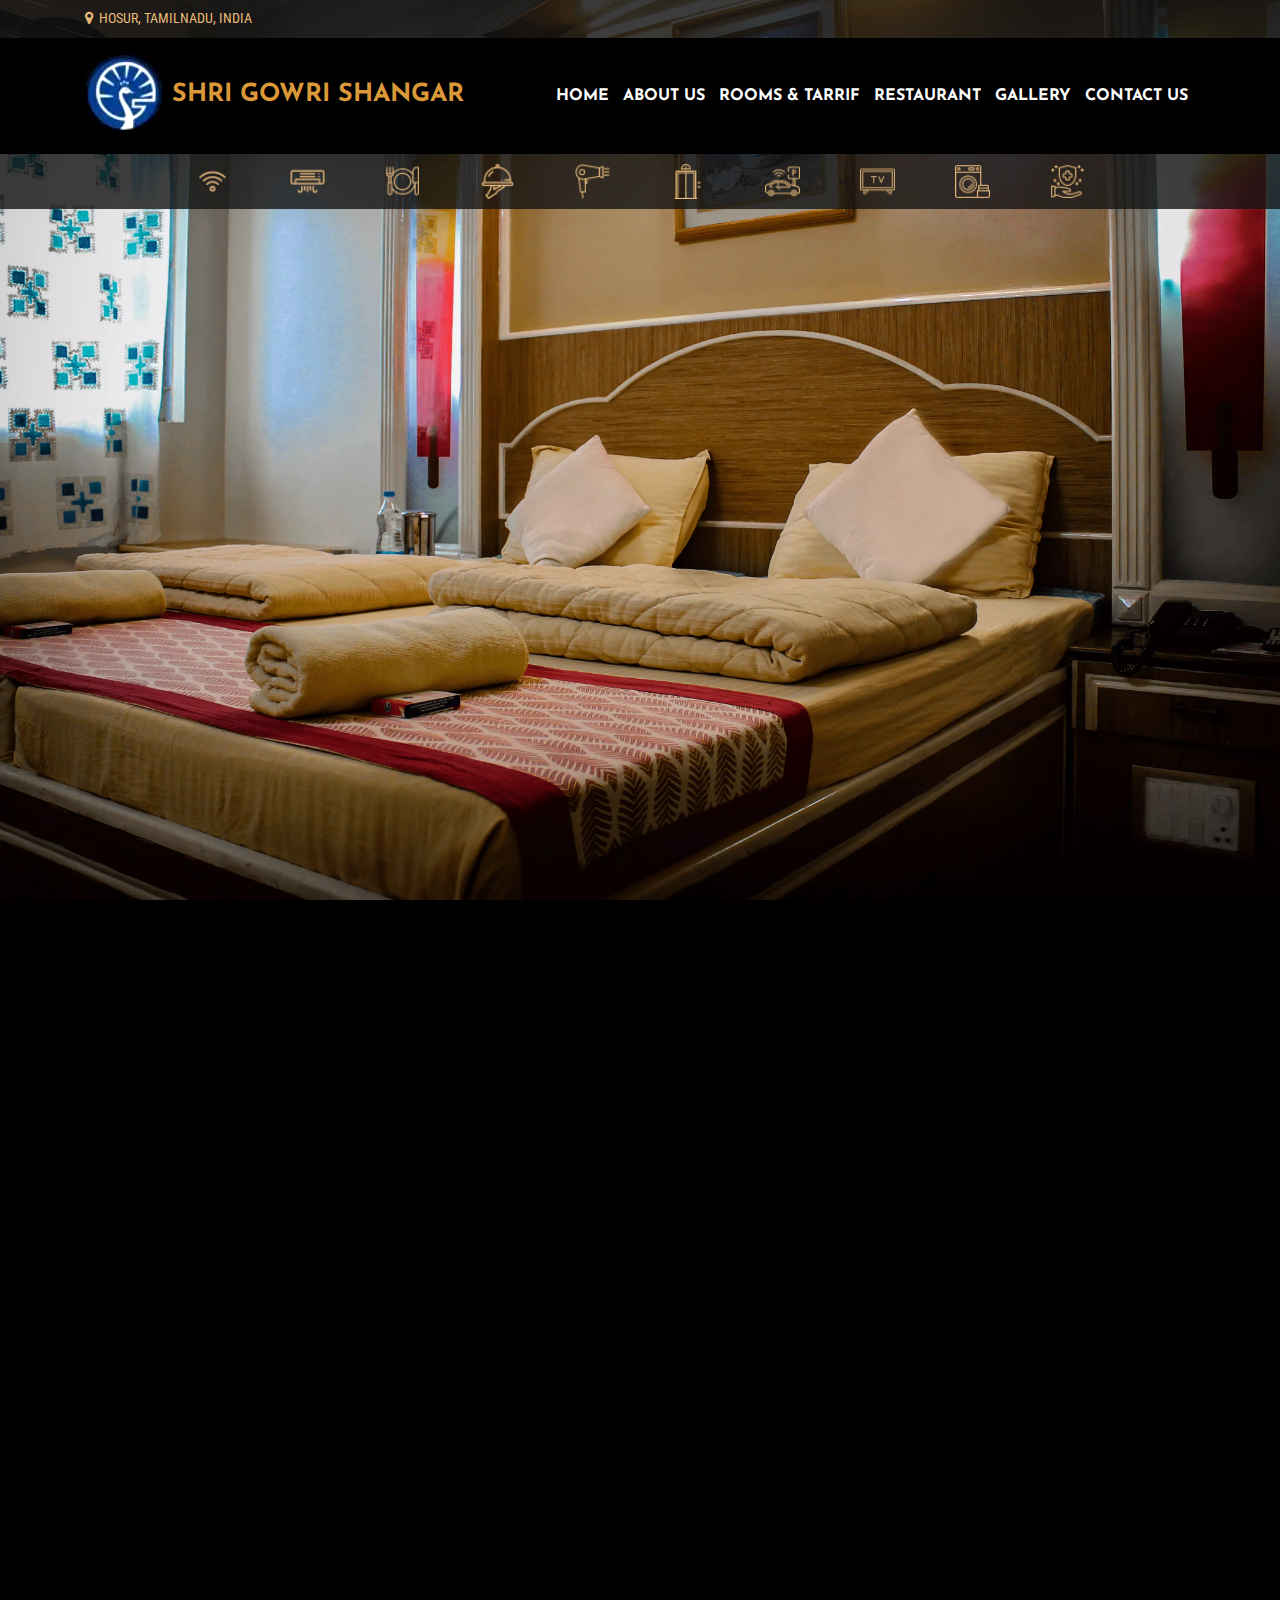
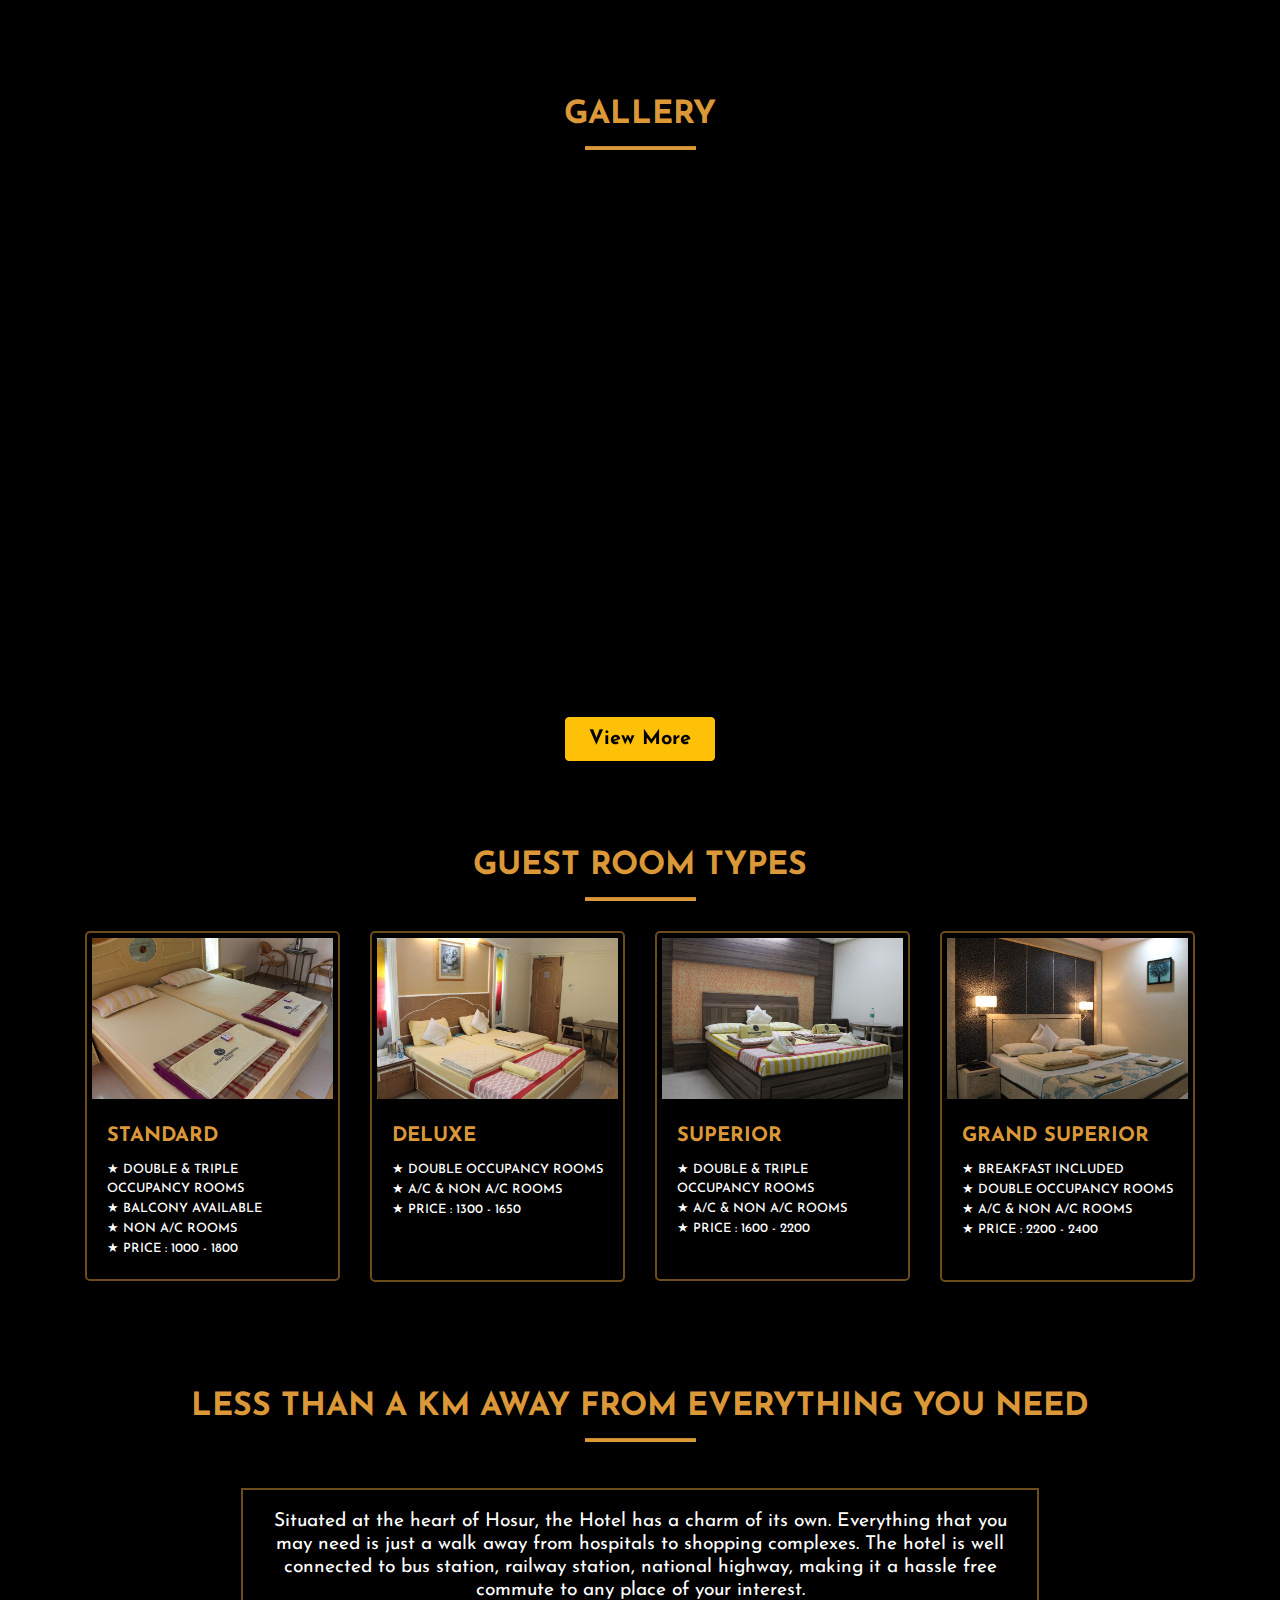
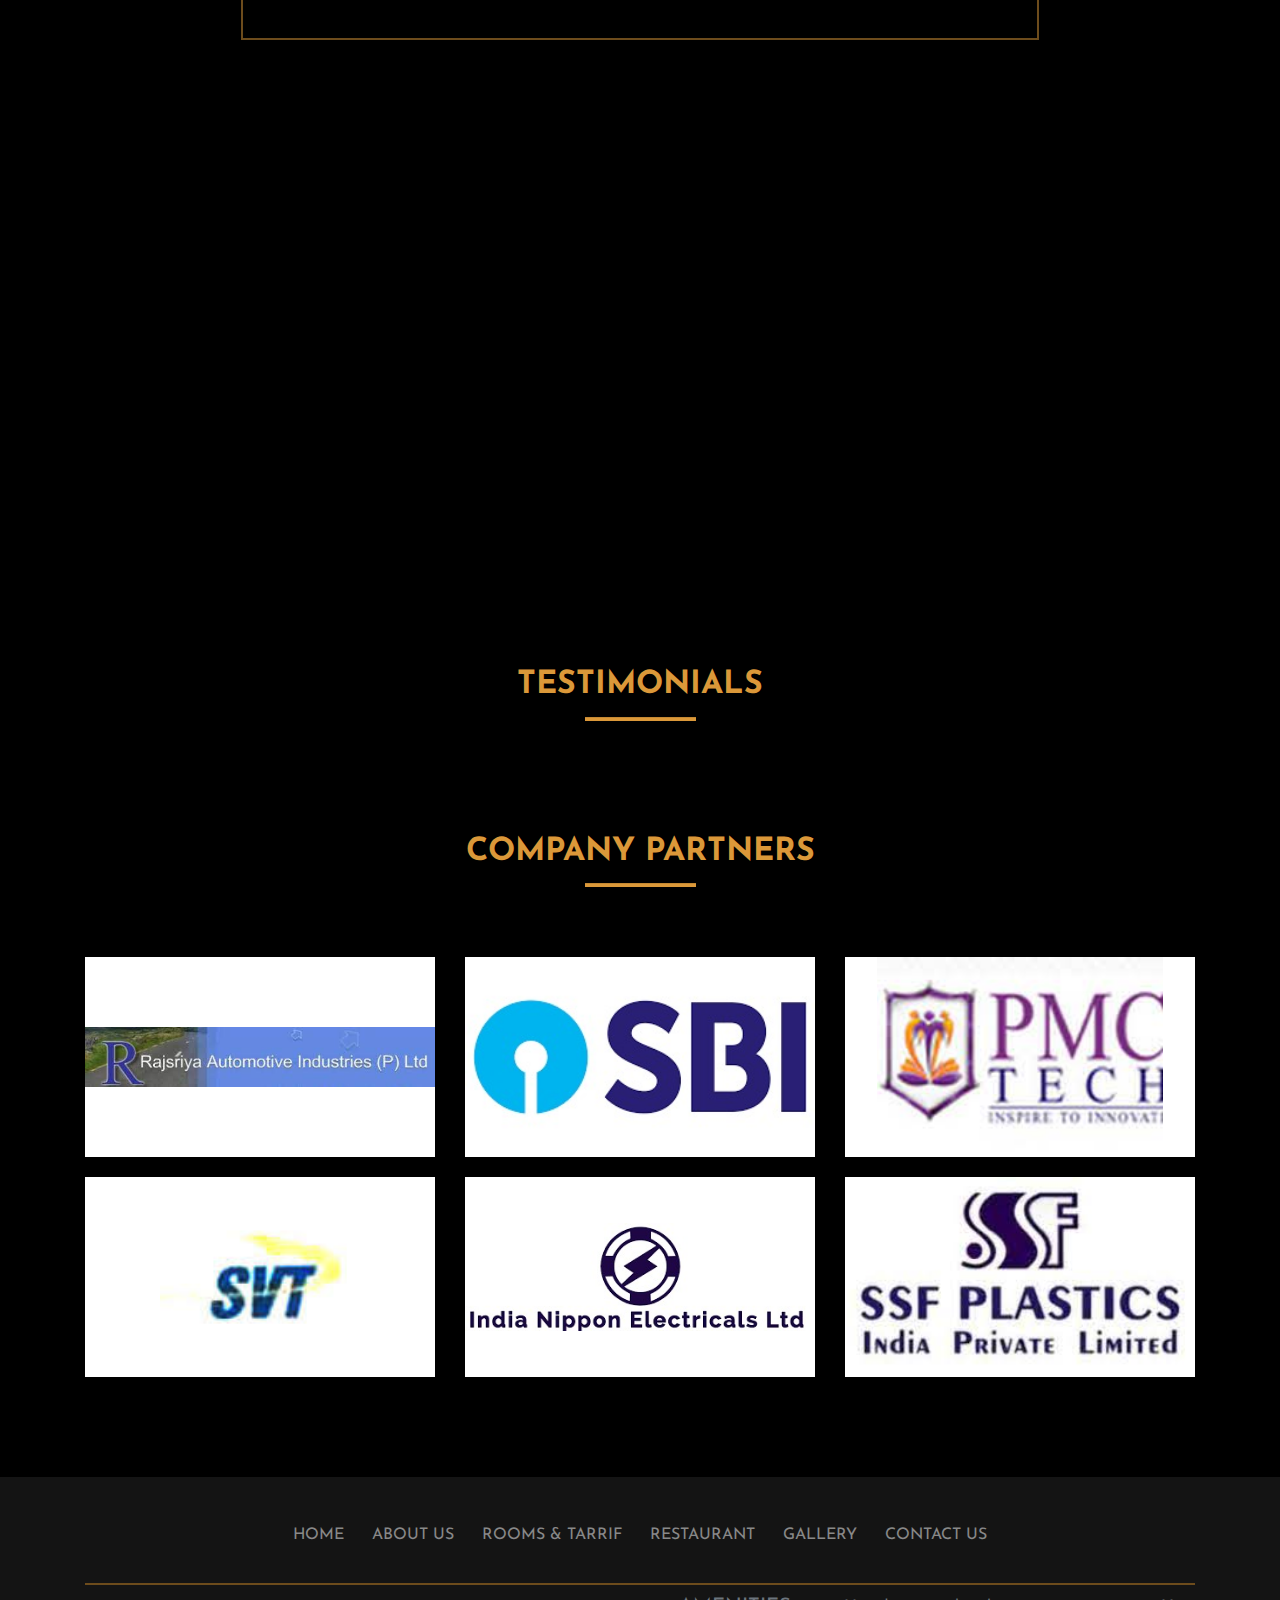
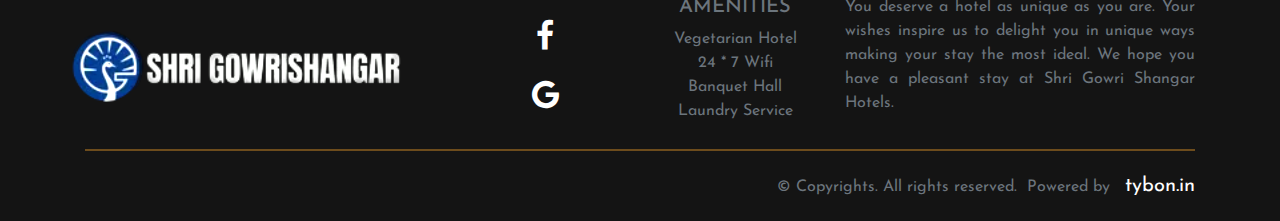
==== commit 383ac31f: "final updates" ====
--- a/index.html
+++ b/index.html
@@ -131,20 +131,25 @@
 
 			<div class="third_layer_nav">
 				<div class="container text-uppercase">
+					<div class="row mobile_view_icons" id="navbar_icon_tip_div">
+						<div class="col-lg-12 col-md-12 col-sm-12 col-xs-12">
+							<span id="icon_tip_text">Ammenities</span>
+						</div>
+					</div>
 					<div class="row mobile_view_icons">
 						<div class="col-lg-5 col-md-5 col-sm-12 col-xs-12">
-							<img title="Free Wifi" src="images/icons/wifi.png" class="icons_navbar" alt="ac">
-							<img title="AC / Non-AC rooms" src="images/icons/ac.png" class="icons_navbar" alt="ac">
-							<img title="Vegetarian Restaurant" src="images/icons/dinner.png" class="icons_navbar" alt="restaurant">
-							<img title="Room Service" src="images/icons/food-service.png" class="icons_navbar" alt="room service">
-							<img title="Hair Dryer" src="images/icons/hairdryer.png" class="icons_navbar" alt="hair dryer">
+							<img title="Free Wifi" src="images/icons/wifi.png" class="icons_navbar" alt="Wifi" onclick="icon_tip('Free Wifi');">
+							<img title="AC / Non-AC rooms" src="images/icons/ac.png" class="icons_navbar" alt="ac" onclick="icon_tip('A/C or NON A/C');">
+							<img title="Vegetarian Restaurant" src="images/icons/dinner.png" class="icons_navbar" alt="Vegetarian Restaurant" onclick="icon_tip('Vegetarian Restaurant');">
+							<img title="Room Service" src="images/icons/food-service.png" class="icons_navbar" alt="Room service" onclick="icon_tip('Room Service');">
+							<img title="Hair Dryer" src="images/icons/hairdryer.png" class="icons_navbar" alt="hair dryer" onclick="icon_tip('Hairdryer');">
 						</div>
 						<div class="col-lg-5 col-md-5 col-sm-12 col-xs-12">
-							<img title="24/7 Elevator service" src="images/icons/elevator.png" class="icons_navbar" alt="ac">
-							<img title="Parking Available" src="images/icons/parking.png" class="icons_navbar" alt="restaurant">
-							<img title="Television" src="images/icons/television.png" class="icons_navbar" alt="room service">
-							<img title="Laundry Service" src="images/icons/washing-machine.png" class="icons_navbar" alt="hair dryer">
-							<img title="Safe and Hygienic" src="images/icons/safe.png" class="icons_navbar" alt="Hygienic">
+							<img title="24/7 Elevator service" src="images/icons/elevator.png" class="icons_navbar" alt="24/7 Elevator service" onclick="icon_tip('24/7 Elevator service');">
+							<img title="Parking Available" src="images/icons/parking.png" class="icons_navbar" alt="Parking Available" onclick="icon_tip('Parking Available');">
+							<img title="Television" src="images/icons/television.png" class="icons_navbar" alt="Television" onclick="icon_tip('Television');">
+							<img title="Laundry Service" src="images/icons/washing-machine.png" class="icons_navbar" alt="Laundry Service" onclick="icon_tip('Laundry Service');">
+							<img title="Safe and Hygienic" src="images/icons/safe.png" class="icons_navbar" alt="Safe and Hygienic" onclick="icon_tip('Safe and Hygienic');">
 						</div>
 					</div>
 					<div class="row screen_view_icons">
@@ -293,10 +298,11 @@
 						  <div class="card-body">
 						    <h5 class="card-title">STANDARD</h5>
 						    <p class="card-text" style="margin-top: 10px;">★ DOUBLE & TRIPLE OCCUPANCY ROOMS</p>
-						    <p class="card-text">★ A/C & NON A/C ROOMS</p>
-						    <p class="card-text">★ PRICE : 1000 - 1200</p>
+							<p class="card-text">★ BALCONY AVAILABLE</p>
+						    <p class="card-text">★ NON A/C ROOMS</p>
+						    <p class="card-text">★ PRICE : 1000 - 1800</p>
 						  </div>
-						</div></a>						
+						</div></a>		
 					</div>
 					<div class="col-gl-3 col-md-3 col-sm-12 col-xs-12">
 						<a href="rooms.html?type=deluxe" class="anchor-text-decoration">
@@ -304,9 +310,11 @@
 						  <img class="card-img-top" src="images/Compressed/deluxe_thumbnail.JPG" alt="Card image cap">
 						  <div class="card-body">
 						    <h5 class="card-title">DELUXE</h5>
-						    <p class="card-text" style="margin-top: 10px;">★ DOUBLE & TRIPLE OCCUPANCY ROOMS</p>
+						    <p class="card-text" style="margin-top: 10px;">★ DOUBLE OCCUPANCY ROOMS</p>
 						    <p class="card-text">★ A/C & NON A/C ROOMS</p>
-						    <p class="card-text">★ PRICE : 1200 - 1650</p>
+						    <p class="card-text">★ PRICE : 1300 - 1650</p>
+							<p class="card-text" style="color: black;">-</p>
+							<p class="card-text" style="color: black;">-</p>
 						  </div>
 						</div></a>						
 					</div>
@@ -319,6 +327,7 @@
 						    <p class="card-text" style="margin-top: 10px;">★ DOUBLE & TRIPLE OCCUPANCY ROOMS</p>
 						    <p class="card-text">★ A/C & NON A/C ROOMS</p>
 						    <p class="card-text">★ PRICE : 1600 - 2200</p>
+							<p class="card-text" style="color: black;">-</p>
 						  </div>
 						</div></a>
 					</div>
@@ -332,6 +341,7 @@
 							    <p class="card-text">★ DOUBLE OCCUPANCY ROOMS</p>
 							    <p class="card-text">★ A/C & NON A/C ROOMS</p>
 							    <p class="card-text">★ PRICE : 2200 - 2400</p>
+								<p class="card-text" style="color: black;">-</p>
 							  </div>
 							</div>
 						</a>
--- a/css/index_styles.css
+++ b/css/index_styles.css
@@ -77,40 +77,67 @@
     }
 }
 
+
+
+.navbar-brand
+{
+  color: #db9839 !important;
+  font-size: 25px;
+}
+
+.second_layer_nav .nav-link
+{
+  color: white !important;
+  padding: 10px 1px 10px 1px !important;
+}
+
+.second_layer_nav .dropdown-item, .dropdown-menu
+{
+  background-color: black;
+  color: white;
+}
+
+
 .second_layer_nav
 {
     font-family: 'Josefin Sans', sans-serif;
     font-weight: 700;
     text-transform: none;
-    font-size: 0.95rem;
+    font-size: 1rem;
 
     color: white !important;
-    background-color: rgba(20,20,20,.98) !important;
-}
-
-.navbar-brand
-{
-  color: #db9839 !important;
-  font-size: 25px;
-}
-
-.second_layer_nav .nav-link
-{
-  color: white !important;
-}
-
-.second_layer_nav .dropdown-item, .dropdown-menu
-{
-  background-color: black;
-  color: white;
-}
-
-
-img.logo {
-   filter: brightness(120%);
-   height: 70px;
-   margin-bottom: 10px;
-}
+    background-color: rgba(0,0,0) !important;
+}
+
+
+img.logo 
+{
+  filter: brightness(120%);
+  height: 80px;
+  margin-bottom: 10px;
+}
+
+
+
+
+@media screen and (max-width: 768px)
+{
+   
+  img.logo 
+  {
+    filter: brightness(120%);
+    height: 50px;
+    margin-bottom: 10px;
+  }
+
+  .navbar-brand
+  {
+    color: #db9839 !important;
+    font-size: 20px;
+  }
+
+}
+
 
 /* stroke */
 nav.stroke ul li a
